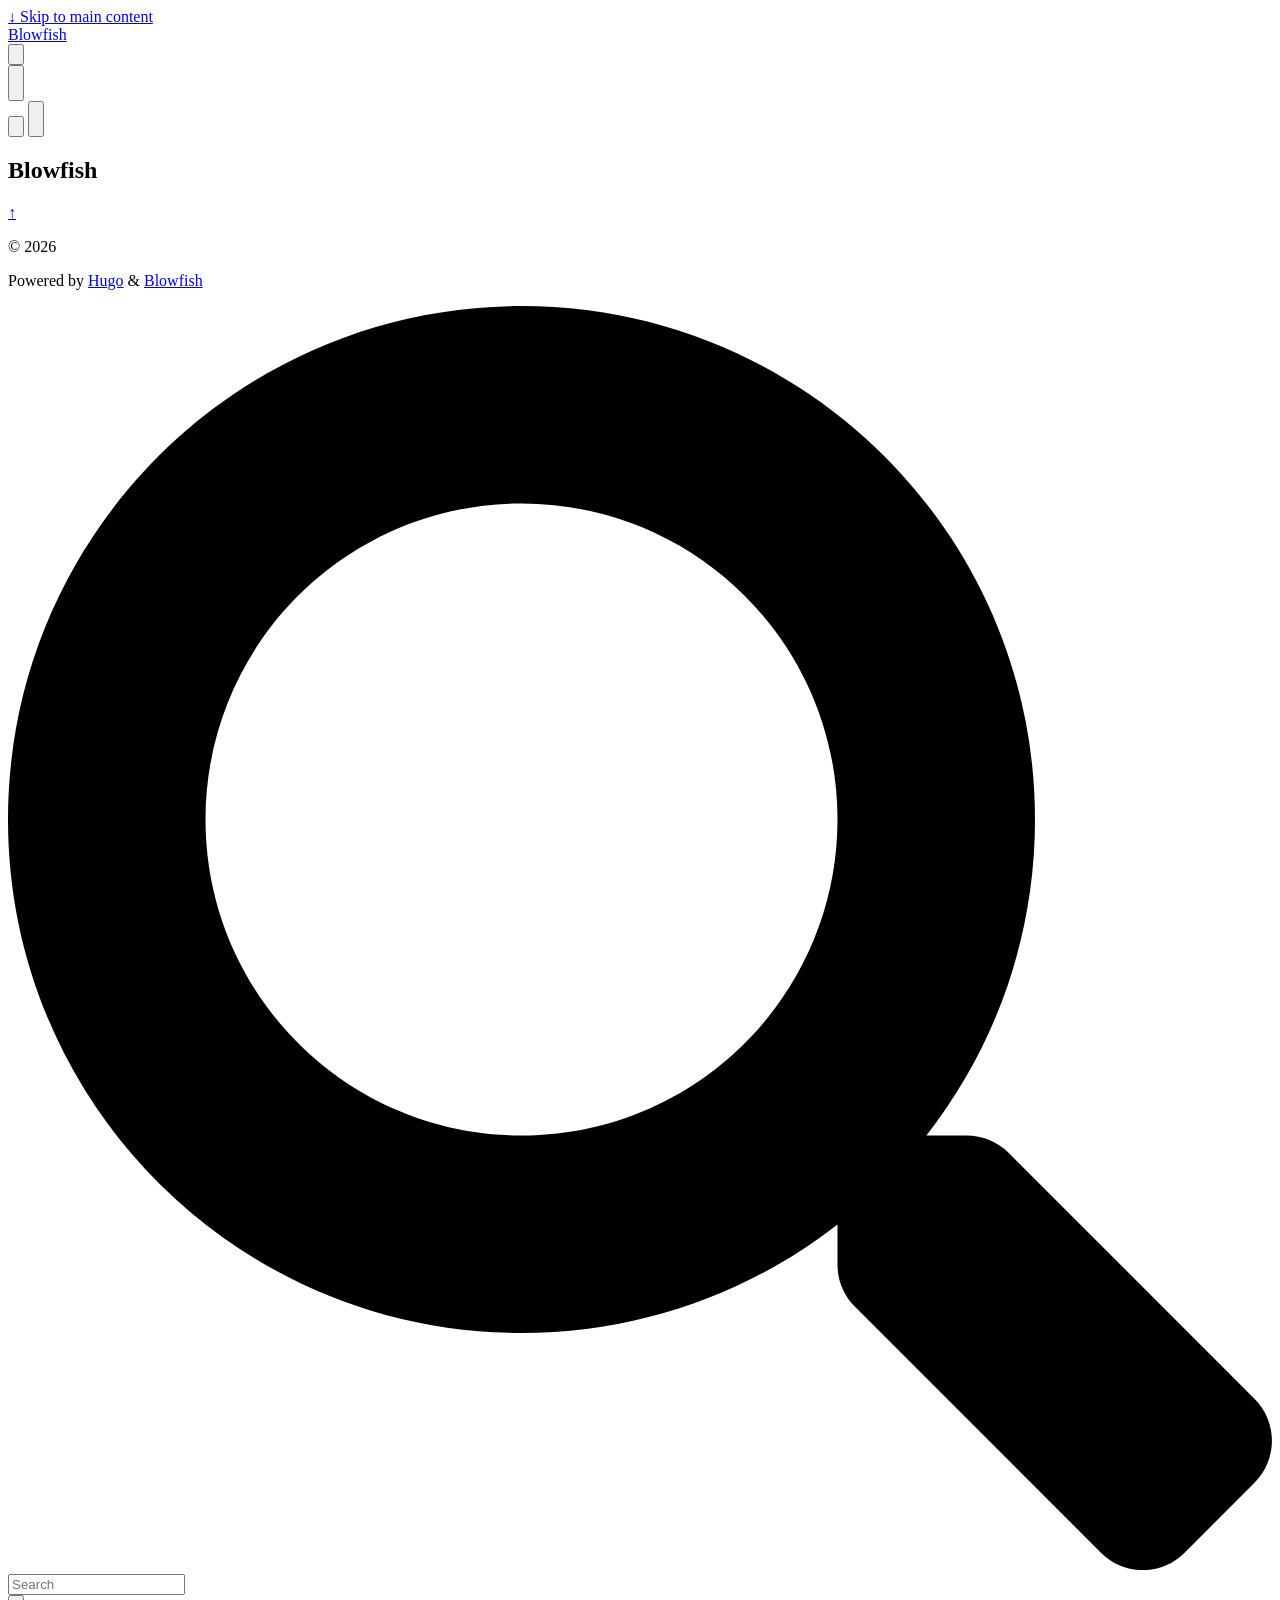
==== public/index.html @ aba7ed14 "Install Blowfish theme" ====
<!doctype html>
<html
  lang="en"
  dir="ltr"
  class="scroll-smooth"
  data-default-appearance="light"
  data-auto-appearance="true"><head>
	<meta name="generator" content="Hugo 0.163.3"><script src="/livereload.js?mindelay=10&amp;v=2&amp;port=1313&amp;path=livereload" data-no-instant defer></script>
  <meta charset="utf-8">
  
    <meta http-equiv="content-language" content="en">
  
  <meta name="viewport" content="width=device-width, initial-scale=1.0">
  <meta http-equiv="X-UA-Compatible" content="ie=edge">
  <meta name="theme-color">

  
  
    <title>Blowfish</title>
    <meta name="title" content="Blowfish">
  

  
  
  
  
  
    
  
    
  
    
  
  
  
  
  
  <link rel="canonical" href="http://localhost:1313/">
  
  
    
      <link rel="alternate" type="application/rss+xml" href="/index.xml" title="Blowfish" />
  
    
      <link rel="alternate" type="application/json" href="/index.json" title="Blowfish" />
  

  
  
  

  
  <meta property="og:url" content="http://localhost:1313/">
	<meta property="og:site_name" content="Blowfish">
	<meta property="og:title" content="Blowfish">
	<meta property="og:locale" content="en">
	<meta property="og:type" content="website">

  
	<meta name="twitter:card" content="summary">
	<meta name="twitter:title" content="Blowfish">

  
  
  
  
    
      
    
  
    
      
    
  
    
      
    
  
  
    
  

  
  
  
  
  
  

  

  
  
  
  
  
  
  
  
    
  
  
  <link
    type="text/css"
    rel="stylesheet"
    href="/css/main.bundle.min.d8968b5074e51f1df2a14d9e8ab8071f02e54104fdf2df960e0484275b9fe02a27f22b633a79d5a05580f363a0119fb7304eb8d4c358fb0a6760875471fafd61.css"
    integrity="sha512-2JaLUHTlHx3yoU2eirgHHwLlQQT98t&#43;WDgSEJ1uf4Con8itjOnnVoFWA82OgEZ&#43;3ME641MNY&#43;wpnYIdUcfr9YQ==">

  
  
  <script
    type="text/javascript"
    src="/js/appearance.min.6f41174b3a05b680820fe08cadbfa5fb7a7ca347b76a0955cdc68b9d8aca1ce24f0547e138cea33bcc7904d551a90afcb1cc7f2d9fe8557075d501419046c08c.js"
    integrity="sha512-b0EXSzoFtoCCD&#43;CMrb&#43;l&#43;3p8o0e3aglVzcaLnYrKHOJPBUfhOM6jO8x5BNVRqQr8scx/LZ/oVXB11QFBkEbAjA=="></script>
  
  
  
  
  
  
    
    <script src="/lib/zoom/zoom.min.umd.a527109b68c082a70f3697716dd72a9d5aa8b545cf800cecbbc7399f2ca6f6e0ce3e431f2062b48bbfa47c9ea42822714060bef309be073f49b9c0e30d318d7b.js" integrity="sha512-pScQm2jAgqcPNpdxbdcqnVqotUXPgAzsu8c5nyym9uDOPkMfIGK0i7&#43;kfJ6kKCJxQGC&#43;8wm&#43;Bz9JucDjDTGNew=="></script>
  

  
  
  
    
  
  
    
    
    
  
  
  
  
  
  
  
    
    <script
      defer
      type="text/javascript"
      id="script-bundle"
      src="/js/main.bundle.min.2e4a40a56a1c26644ff4dab6790eabc19d06af6171ea5b7ce1d008ad294537fedc437e8d1b2d28ae15b50ecb35defd0e442ddca3a21cb41b95435b3f03fd29fd.js"
      integrity="sha512-LkpApWocJmRP9Nq2eQ6rwZ0Gr2Fx6lt84dAIrSlFN/7cQ36NGy0orhW1Dss13v0ORC3co6IctBuVQ1s/A/0p/Q=="
      data-copy="Copy"
      data-copied="Copied"></script>
  

  
  
























  

  

  

  

  













  
  
    <link rel="apple-touch-icon" sizes="180x180" href="/apple-touch-icon.png">
    <link rel="icon" type="image/png" sizes="32x32" href="/favicon-32x32.png">
    <link rel="icon" type="image/png" sizes="16x16" href="/favicon-16x16.png">
    <link rel="manifest" href="/site.webmanifest">
  

  
  <script type="application/ld+json">
  {
    "@context": "https://schema.org",
    "@type": "WebSite",
    "@id": "http://localhost:1313/",
    "name": "Blowfish",
    
    "inLanguage": "en",
    "url": "http://localhost:1313/",
    
    "publisher" : {
      "@type": "Person",
      "name": ""
    }
  }
  </script>



  
  

  
  

  
  

  
  
</head>


















  
  <body class="flex flex-col h-screen m-auto leading-7 max-w-7xl px-6 sm:px-14 md:px-24 lg:px-32 text-lg bg-neutral text-neutral-900 dark:bg-neutral-800 dark:text-neutral bf-scrollbar">
    <div id="the-top" class="absolute flex self-center">
      <a
        class="px-3 py-1 text-sm -translate-y-8 rounded-b-lg bg-primary-200 focus:translate-y-0 dark:bg-neutral-600"
        href="#main-content">
        <span class="font-bold text-primary-600 pe-2 dark:text-primary-400">&darr;</span>
        Skip to main content
      </a>
    </div>
    
    
      <div class="main-menu flex items-center w-full gap-2 p-1 pl-0">
  
  
    <a href="/" class="text-base font-medium truncate min-w-0 shrink">
      Blowfish
    </a>
  
  <div class="flex items-center ms-auto">
    <div class="hidden md:flex">
      <nav class="flex items-center gap-x-5 h-12">
  

  

  

  
    <button
      id="search-button"
      aria-label="Search"
      class="text-base bf-icon-color-hover"
      title="Search (/)">
      <span class="relative block icon"><svg aria-hidden="true" focusable="false" data-prefix="fas" data-icon="search" class="svg-inline--fa fa-search fa-w-16" role="img" xmlns="http://www.w3.org/2000/svg" viewBox="0 0 512 512"><path fill="currentColor" d="M505 442.7L405.3 343c-4.5-4.5-10.6-7-17-7H372c27.6-35.3 44-79.7 44-128C416 93.1 322.9 0 208 0S0 93.1 0 208s93.1 208 208 208c48.3 0 92.7-16.4 128-44v16.3c0 6.4 2.5 12.5 7 17l99.7 99.7c9.4 9.4 24.6 9.4 33.9 0l28.3-28.3c9.4-9.4 9.4-24.6.1-34zM208 336c-70.7 0-128-57.2-128-128 0-70.7 57.2-128 128-128 70.7 0 128 57.2 128 128 0 70.7-57.2 128-128 128z"/></svg>
</span>
    </button>
  

  
    <div class="flex items-center">
      <button
        id="appearance-switcher"
        aria-label="Dark mode switcher"
        type="button"
        class="text-base bf-icon-color-hover">
        <div class="flex items-center justify-center dark:hidden">
          <span class="relative block icon"><svg xmlns="http://www.w3.org/2000/svg" viewBox="0 0 512 512"><path fill="currentColor" d="M32 256c0-123.8 100.3-224 223.8-224c11.36 0 29.7 1.668 40.9 3.746c9.616 1.777 11.75 14.63 3.279 19.44C245 86.5 211.2 144.6 211.2 207.8c0 109.7 99.71 193 208.3 172.3c9.561-1.805 16.28 9.324 10.11 16.95C387.9 448.6 324.8 480 255.8 480C132.1 480 32 379.6 32 256z"/></svg>
</span>
        </div>
        <div class="items-center justify-center hidden dark:flex">
          <span class="relative block icon"><svg xmlns="http://www.w3.org/2000/svg" viewBox="0 0 512 512"><path fill="currentColor" d="M256 159.1c-53.02 0-95.1 42.98-95.1 95.1S202.1 351.1 256 351.1s95.1-42.98 95.1-95.1S309 159.1 256 159.1zM509.3 347L446.1 255.1l63.15-91.01c6.332-9.125 1.104-21.74-9.826-23.72l-109-19.7l-19.7-109c-1.975-10.93-14.59-16.16-23.72-9.824L256 65.89L164.1 2.736c-9.125-6.332-21.74-1.107-23.72 9.824L121.6 121.6L12.56 141.3C1.633 143.2-3.596 155.9 2.736 164.1L65.89 256l-63.15 91.01c-6.332 9.125-1.105 21.74 9.824 23.72l109 19.7l19.7 109c1.975 10.93 14.59 16.16 23.72 9.824L256 446.1l91.01 63.15c9.127 6.334 21.75 1.107 23.72-9.822l19.7-109l109-19.7C510.4 368.8 515.6 356.1 509.3 347zM256 383.1c-70.69 0-127.1-57.31-127.1-127.1c0-70.69 57.31-127.1 127.1-127.1s127.1 57.3 127.1 127.1C383.1 326.7 326.7 383.1 256 383.1z"/></svg>
</span>
        </div>
      </button>
    </div>
  
</nav>



    </div>
    <div class="flex md:hidden">
      <div class="flex items-center h-14 gap-4">
  
    <button
      id="search-button-mobile"
      aria-label="Search"
      class="flex items-center justify-center bf-icon-color-hover"
      title="Search (/)">
      <span class="relative block icon"><svg aria-hidden="true" focusable="false" data-prefix="fas" data-icon="search" class="svg-inline--fa fa-search fa-w-16" role="img" xmlns="http://www.w3.org/2000/svg" viewBox="0 0 512 512"><path fill="currentColor" d="M505 442.7L405.3 343c-4.5-4.5-10.6-7-17-7H372c27.6-35.3 44-79.7 44-128C416 93.1 322.9 0 208 0S0 93.1 0 208s93.1 208 208 208c48.3 0 92.7-16.4 128-44v16.3c0 6.4 2.5 12.5 7 17l99.7 99.7c9.4 9.4 24.6 9.4 33.9 0l28.3-28.3c9.4-9.4 9.4-24.6.1-34zM208 336c-70.7 0-128-57.2-128-128 0-70.7 57.2-128 128-128 70.7 0 128 57.2 128 128 0 70.7-57.2 128-128 128z"/></svg>
</span>
    </button>
  

  
    <button
      id="appearance-switcher-mobile"
      type="button"
      aria-label="Dark mode switcher"
      class="flex items-center justify-center text-neutral-900 hover:text-primary-600 dark:text-neutral-200 dark:hover:text-primary-400">
      <div class="dark:hidden">
        <span class="relative block icon"><svg xmlns="http://www.w3.org/2000/svg" viewBox="0 0 512 512"><path fill="currentColor" d="M32 256c0-123.8 100.3-224 223.8-224c11.36 0 29.7 1.668 40.9 3.746c9.616 1.777 11.75 14.63 3.279 19.44C245 86.5 211.2 144.6 211.2 207.8c0 109.7 99.71 193 208.3 172.3c9.561-1.805 16.28 9.324 10.11 16.95C387.9 448.6 324.8 480 255.8 480C132.1 480 32 379.6 32 256z"/></svg>
</span>
      </div>
      <div class="hidden dark:block">
        <span class="relative block icon"><svg xmlns="http://www.w3.org/2000/svg" viewBox="0 0 512 512"><path fill="currentColor" d="M256 159.1c-53.02 0-95.1 42.98-95.1 95.1S202.1 351.1 256 351.1s95.1-42.98 95.1-95.1S309 159.1 256 159.1zM509.3 347L446.1 255.1l63.15-91.01c6.332-9.125 1.104-21.74-9.826-23.72l-109-19.7l-19.7-109c-1.975-10.93-14.59-16.16-23.72-9.824L256 65.89L164.1 2.736c-9.125-6.332-21.74-1.107-23.72 9.824L121.6 121.6L12.56 141.3C1.633 143.2-3.596 155.9 2.736 164.1L65.89 256l-63.15 91.01c-6.332 9.125-1.105 21.74 9.824 23.72l109 19.7l19.7 109c1.975 10.93 14.59 16.16 23.72 9.824L256 446.1l91.01 63.15c9.127 6.334 21.75 1.107 23.72-9.822l19.7-109l109-19.7C510.4 368.8 515.6 356.1 509.3 347zM256 383.1c-70.69 0-127.1-57.31-127.1-127.1c0-70.69 57.31-127.1 127.1-127.1s127.1 57.3 127.1 127.1C383.1 326.7 326.7 383.1 256 383.1z"/></svg>
</span>
      </div>
    </button>
  

  
</div>







    </div>
  </div>
</div>





    
    <div class="relative flex flex-col grow">
      <main id="main-content" class="grow">
        
  
  
    
<article
  class="
    h-full
   flex flex-col items-center justify-center text-center">
  <header class="relative px-1 py-1 flex flex-col items-center mb-3">
    
    <h1 class="text-4xl font-extrabold">
      Blowfish
    </h1>
    
    <div class="mt-1 text-2xl">
      

    </div>
  </header>
  <section class="prose dark:prose-invert w-full"></section>
</article>
<section>
  



</section>

  

        


  






<div
  id="scroll-to-top"
  class="fixed bottom-6 end-6 z-50 transform translate-y-4 opacity-0 duration-200">
  <a
    href="#the-top"
    class="pointer-events-auto flex h-12 w-12 items-center justify-center rounded-full bg-neutral/50 text-xl text-neutral-700 hover:text-primary-600 dark:bg-neutral-800/50 dark:text-neutral dark:hover:text-primary-400"
    aria-label="Scroll to top"
    title="Scroll to top">
    &uarr;
  </a>
</div>

      </main><footer id="site-footer" class="py-10 print:hidden">
  
  
    
  
  <div class="flex items-center justify-between">
    
    
      <p class="text-sm text-neutral-500 dark:text-neutral-400">
          &copy;
          2026
          
      </p>
    

    
    
      <p class="text-xs text-neutral-500 dark:text-neutral-400">
        
        
        Powered by <a class="hover:underline hover:decoration-primary-400 hover:text-primary-500"
          href="https://gohugo.io/" target="_blank" rel="noopener noreferrer">Hugo</a> &amp; <a class="hover:underline hover:decoration-primary-400 hover:text-primary-500"
          href="https://blowfish.page/" target="_blank" rel="noopener noreferrer">Blowfish</a>
      </p>
    
  </div>
  
    <script>
      mediumZoom(document.querySelectorAll("img:not(.nozoom)"), {
        margin: 24,
        background: "rgba(0,0,0,0.5)",
        scrollOffset: 0,
      });
    </script>
  
  
  
</footer>
<div
  id="search-wrapper"
  class="invisible fixed inset-0 flex h-screen w-screen cursor-default flex-col bg-neutral-500/50 p-4 backdrop-blur-sm dark:bg-neutral-900/50 sm:p-6 md:p-[10vh] lg:p-[12vh] z-500"
  data-url="http://localhost:1313/">
  <div
    id="search-modal"
    class="flex flex-col w-full max-w-3xl min-h-0 mx-auto border rounded-md shadow-lg top-20 border-neutral-200 bg-neutral dark:border-neutral-700 dark:bg-neutral-800">
    <header class="relative z-10 flex items-center justify-between flex-none px-2">
      <form class="flex items-center flex-auto min-w-0">
        <div class="flex items-center justify-center w-8 h-8 text-neutral-400">
          <span class="relative block icon"><svg aria-hidden="true" focusable="false" data-prefix="fas" data-icon="search" class="svg-inline--fa fa-search fa-w-16" role="img" xmlns="http://www.w3.org/2000/svg" viewBox="0 0 512 512"><path fill="currentColor" d="M505 442.7L405.3 343c-4.5-4.5-10.6-7-17-7H372c27.6-35.3 44-79.7 44-128C416 93.1 322.9 0 208 0S0 93.1 0 208s93.1 208 208 208c48.3 0 92.7-16.4 128-44v16.3c0 6.4 2.5 12.5 7 17l99.7 99.7c9.4 9.4 24.6 9.4 33.9 0l28.3-28.3c9.4-9.4 9.4-24.6.1-34zM208 336c-70.7 0-128-57.2-128-128 0-70.7 57.2-128 128-128 70.7 0 128 57.2 128 128 0 70.7-57.2 128-128 128z"/></svg>
</span>
        </div>
        <input
          type="search"
          id="search-query"
          class="flex flex-auto h-12 mx-1 bg-transparent appearance-none focus:outline-dotted focus:outline-2 focus:outline-transparent"
          placeholder="Search"
          tabindex="0">
      </form>
      <button
        id="close-search-button"
        class="flex items-center justify-center w-8 h-8 text-neutral-700 hover:text-primary-600 dark:text-neutral dark:hover:text-primary-400"
        title="Close (Esc)">
        <span class="relative block icon"><svg xmlns="http://www.w3.org/2000/svg" viewBox="0 0 320 512"><path fill="currentColor" d="M310.6 361.4c12.5 12.5 12.5 32.75 0 45.25C304.4 412.9 296.2 416 288 416s-16.38-3.125-22.62-9.375L160 301.3L54.63 406.6C48.38 412.9 40.19 416 32 416S15.63 412.9 9.375 406.6c-12.5-12.5-12.5-32.75 0-45.25l105.4-105.4L9.375 150.6c-12.5-12.5-12.5-32.75 0-45.25s32.75-12.5 45.25 0L160 210.8l105.4-105.4c12.5-12.5 32.75-12.5 45.25 0s12.5 32.75 0 45.25l-105.4 105.4L310.6 361.4z"/></svg>
</span>
      </button>
    </header>
    <section class="flex-auto px-2 overflow-auto">
      <ul id="search-results">
        
      </ul>
    </section>
  </div>
</div>

    </div>
  </body>
  
</html>
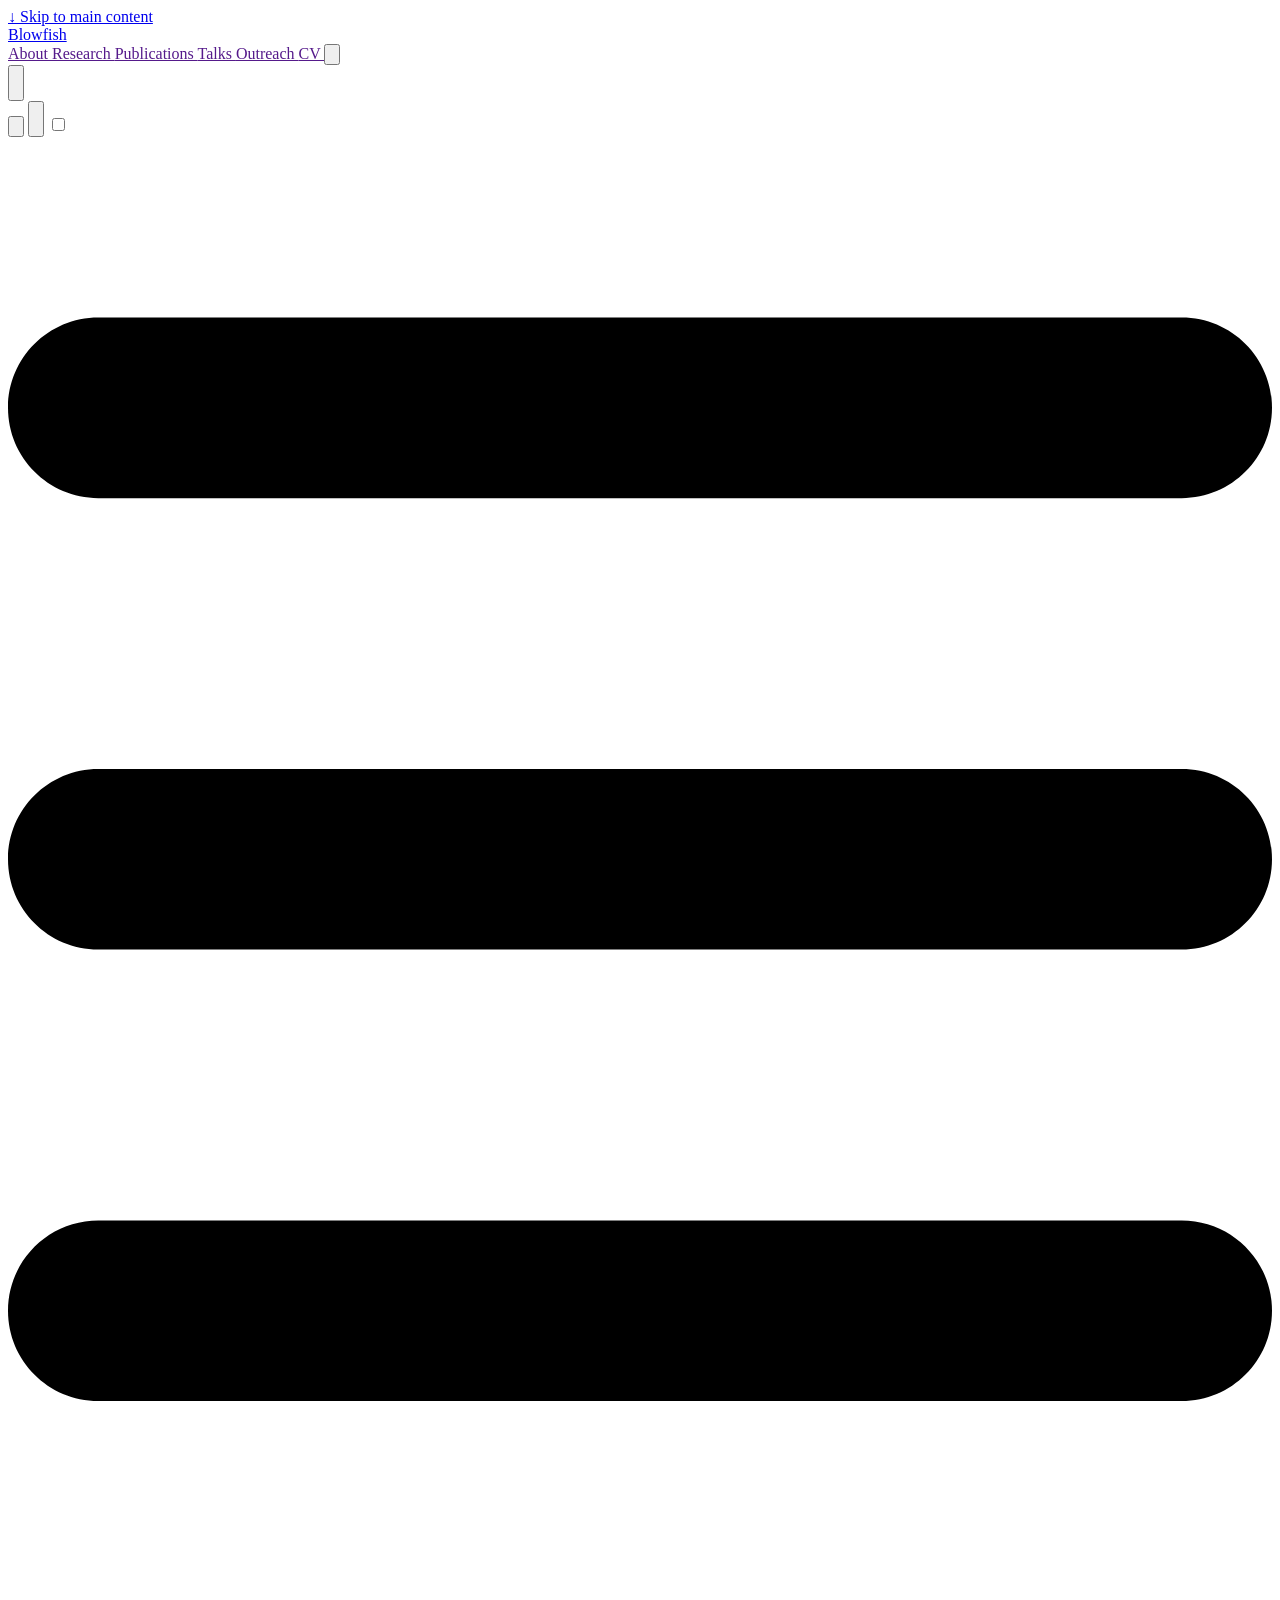
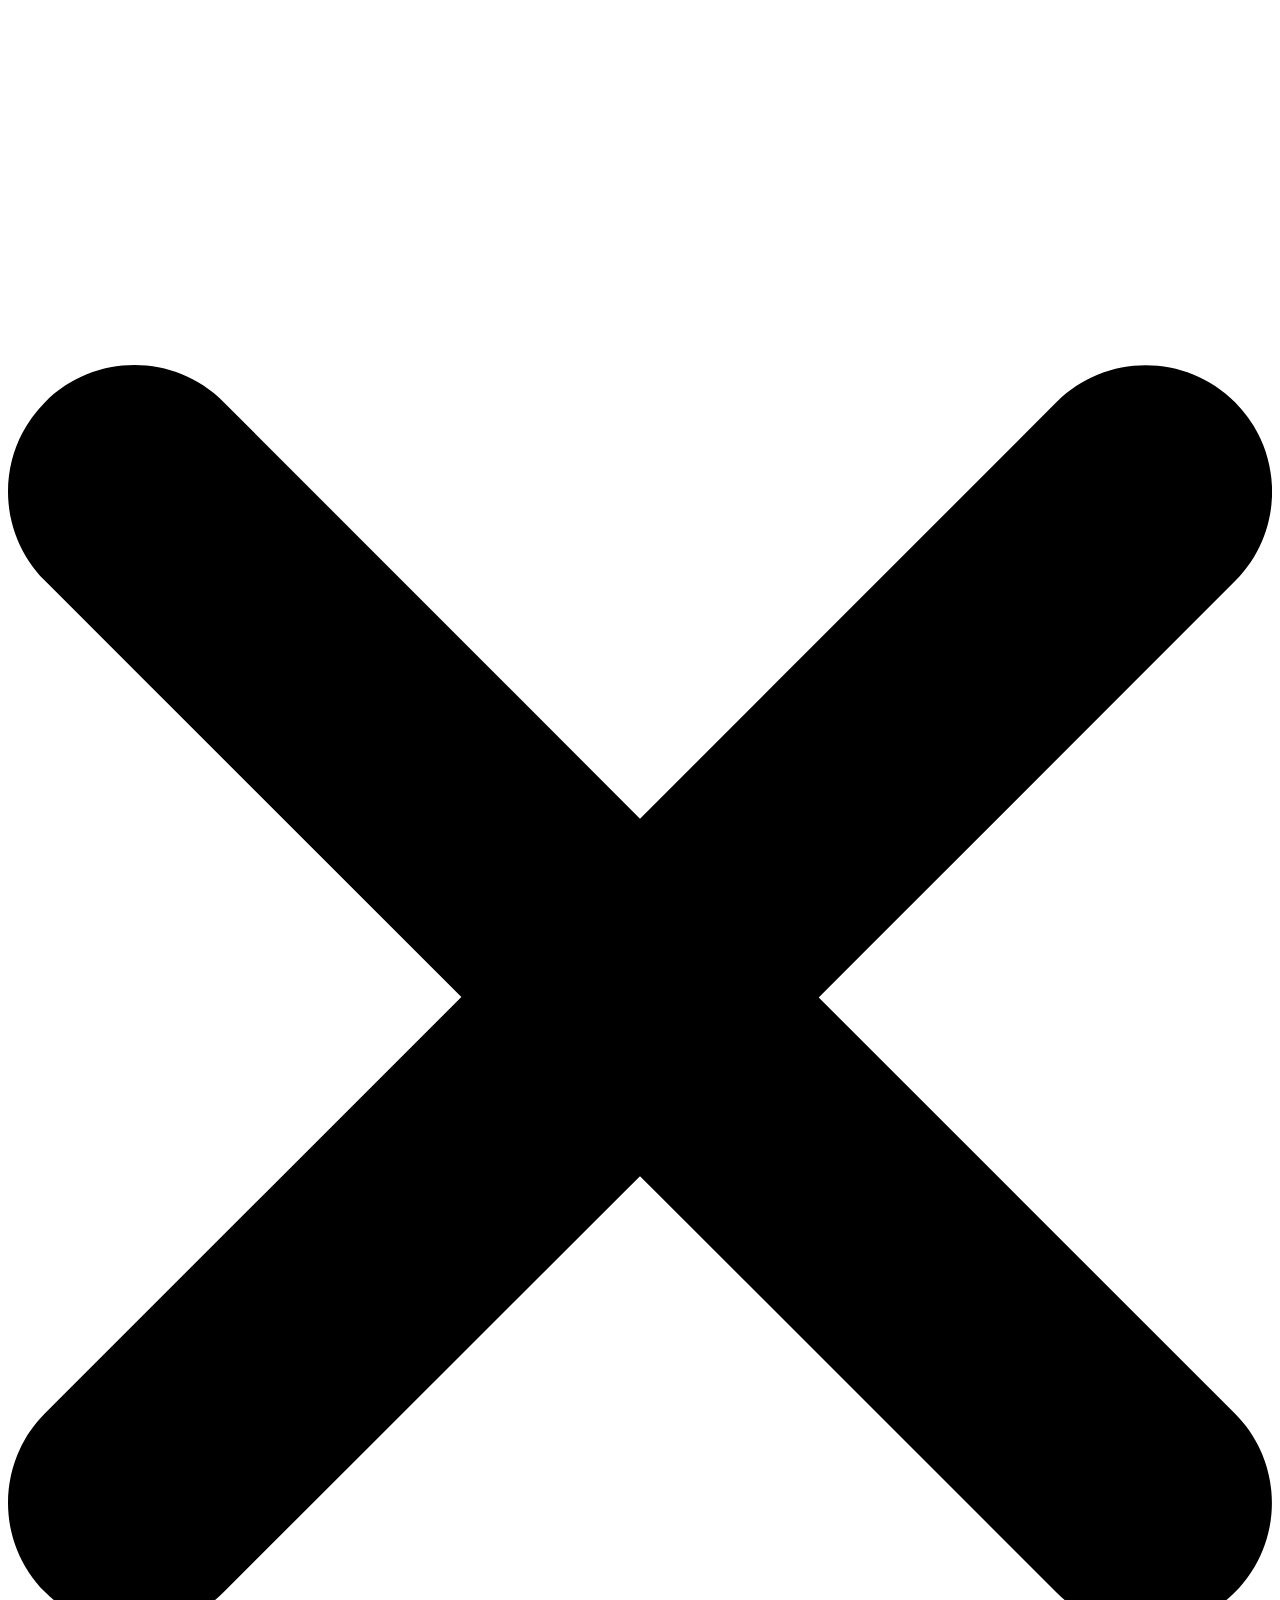
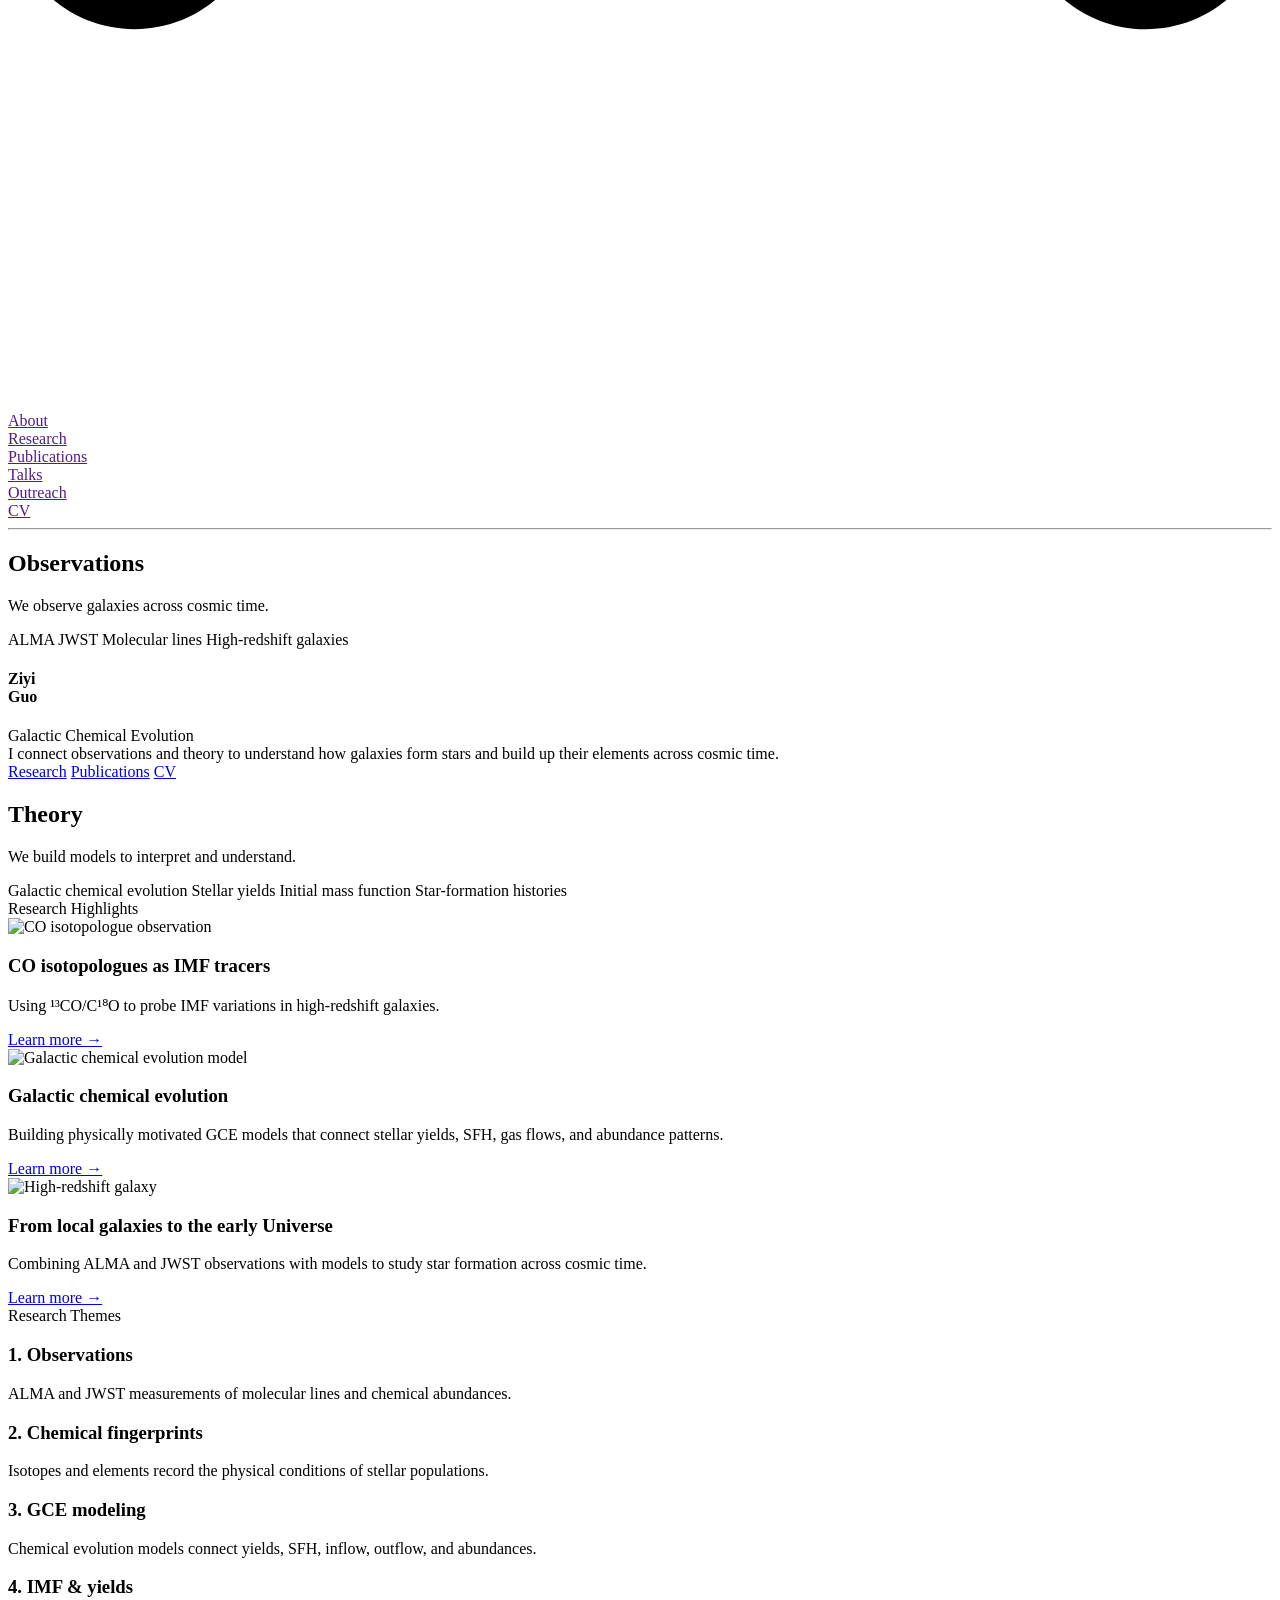
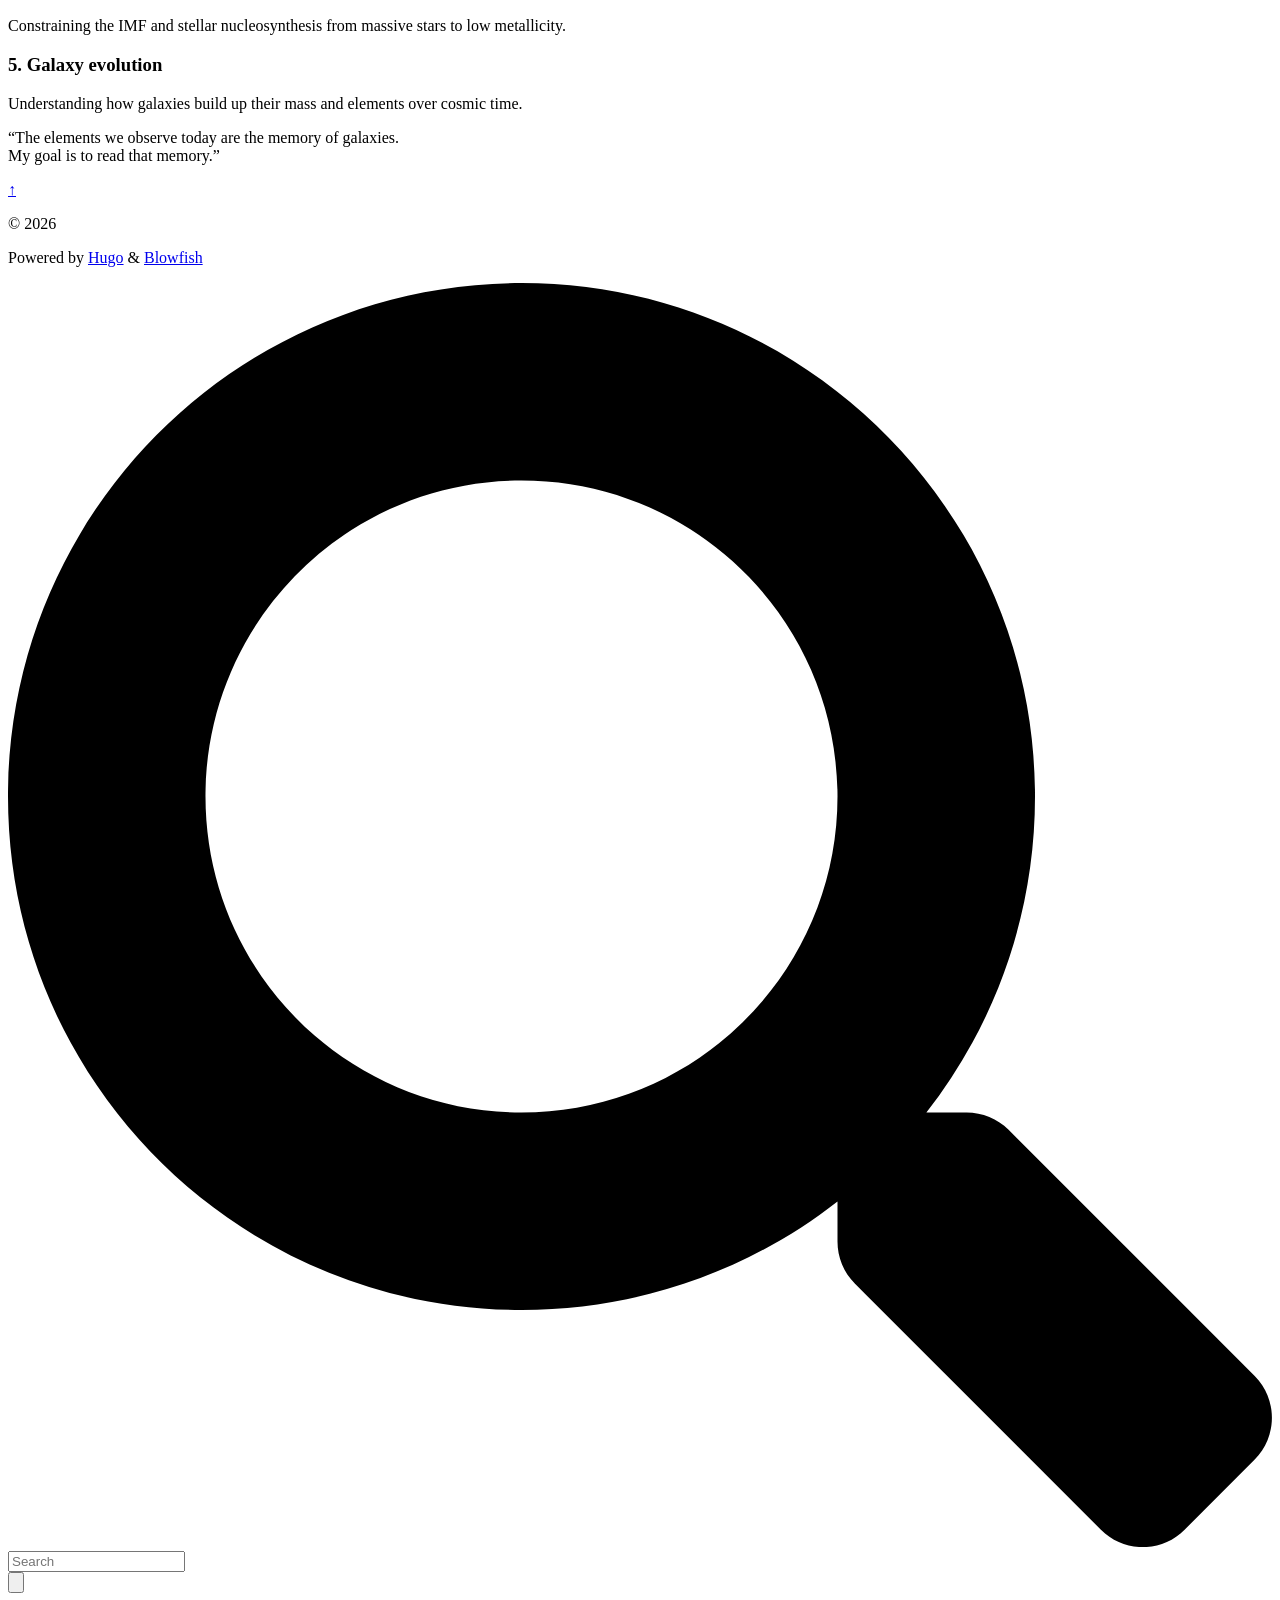
==== commit ab1074c6: "hero_page" ====
--- a/public/index.html
+++ b/public/index.html
@@ -96,6 +96,8 @@
   
   
   
+    
+  
   
     
   
@@ -103,8 +105,8 @@
   <link
     type="text/css"
     rel="stylesheet"
-    href="/css/main.bundle.min.d8968b5074e51f1df2a14d9e8ab8071f02e54104fdf2df960e0484275b9fe02a27f22b633a79d5a05580f363a0119fb7304eb8d4c358fb0a6760875471fafd61.css"
-    integrity="sha512-2JaLUHTlHx3yoU2eirgHHwLlQQT98t&#43;WDgSEJ1uf4Con8itjOnnVoFWA82OgEZ&#43;3ME641MNY&#43;wpnYIdUcfr9YQ==">
+    href="/css/main.bundle.min.ffdedc699a66d4b6cb9b0c1550421061a542db8a3eb5e4089587a66353fd103cb2f58f0318ac0e47acb9e47cc636a2cf50a1c2f7b9df390dd7becc5cc8424612.css"
+    integrity="sha512-/97caZpm1LbLmwwVUEIQYaVC24o&#43;teQIlYemY1P9EDyy9Y8DGKwOR6y55HzGNqLPUKHC97nfOQ3XvsxcyEJGEg==">
 
   
   
@@ -278,6 +280,116 @@
     <div class="hidden md:flex">
       <nav class="flex items-center gap-x-5 h-12">
   
+    
+      
+  
+    <a
+      href=""
+      
+      class="flex items-center bf-icon-color-hover"
+      aria-label="About"
+      title="">
+      
+      
+        <span class="text-base font-medium break-normal">
+          About
+        </span>
+      
+    </a>
+  
+
+    
+      
+  
+    <a
+      href=""
+      
+      class="flex items-center bf-icon-color-hover"
+      aria-label="Research"
+      title="">
+      
+      
+        <span class="text-base font-medium break-normal">
+          Research
+        </span>
+      
+    </a>
+  
+
+    
+      
+  
+    <a
+      href=""
+      
+      class="flex items-center bf-icon-color-hover"
+      aria-label="Publications"
+      title="">
+      
+      
+        <span class="text-base font-medium break-normal">
+          Publications
+        </span>
+      
+    </a>
+  
+
+    
+      
+  
+    <a
+      href=""
+      
+      class="flex items-center bf-icon-color-hover"
+      aria-label="Talks"
+      title="">
+      
+      
+        <span class="text-base font-medium break-normal">
+          Talks
+        </span>
+      
+    </a>
+  
+
+    
+      
+  
+    <a
+      href=""
+      
+      class="flex items-center bf-icon-color-hover"
+      aria-label="Outreach"
+      title="">
+      
+      
+        <span class="text-base font-medium break-normal">
+          Outreach
+        </span>
+      
+    </a>
+  
+
+    
+      
+  
+    <a
+      href=""
+      
+      class="flex items-center bf-icon-color-hover"
+      aria-label="CV"
+      title="">
+      
+      
+        <span class="text-base font-medium break-normal">
+          CV
+        </span>
+      
+    </a>
+  
+
+    
+  
 
   
 
@@ -348,6 +460,139 @@
   
 
   
+    <input type="checkbox" id="mobile-menu-toggle" autocomplete="off" class="hidden peer">
+    <label for="mobile-menu-toggle" class="flex items-center justify-center cursor-pointer bf-icon-color-hover">
+      <span class="relative block icon"><svg xmlns="http://www.w3.org/2000/svg" viewBox="0 0 448 512"><path fill="currentColor" d="M0 96C0 78.33 14.33 64 32 64H416C433.7 64 448 78.33 448 96C448 113.7 433.7 128 416 128H32C14.33 128 0 113.7 0 96zM0 256C0 238.3 14.33 224 32 224H416C433.7 224 448 238.3 448 256C448 273.7 433.7 288 416 288H32C14.33 288 0 273.7 0 256zM416 448H32C14.33 448 0 433.7 0 416C0 398.3 14.33 384 32 384H416C433.7 384 448 398.3 448 416C448 433.7 433.7 448 416 448z"/></svg>
+</span>
+    </label>
+
+    <div
+      role="dialog"
+      aria-modal="true"
+      style="scrollbar-gutter: stable;"
+      class="fixed inset-0 z-50 invisible overflow-y-auto px-6 py-20 opacity-0 transition-[opacity,visibility] duration-300 peer-checked:visible peer-checked:opacity-100 bg-neutral-50/97 dark:bg-neutral-900/99
+      bf-scrollbar">
+      <label
+        for="mobile-menu-toggle"
+        class="fixed end-8 top-5 flex items-center justify-center z-50 h-12 w-12 cursor-pointer select-none rounded-full bf-icon-color-hover border bf-border-color bf-border-color-hover bg-neutral-50 dark:bg-neutral-900">
+        <span class="relative block icon"><svg xmlns="http://www.w3.org/2000/svg" viewBox="0 0 320 512"><path fill="currentColor" d="M310.6 361.4c12.5 12.5 12.5 32.75 0 45.25C304.4 412.9 296.2 416 288 416s-16.38-3.125-22.62-9.375L160 301.3L54.63 406.6C48.38 412.9 40.19 416 32 416S15.63 412.9 9.375 406.6c-12.5-12.5-12.5-32.75 0-45.25l105.4-105.4L9.375 150.6c-12.5-12.5-12.5-32.75 0-45.25s32.75-12.5 45.25 0L160 210.8l105.4-105.4c12.5-12.5 32.75-12.5 45.25 0s12.5 32.75 0 45.25l-105.4 105.4L310.6 361.4z"/></svg>
+</span>
+      </label>
+      <nav class="mx-auto max-w-md space-y-6">
+        
+  
+    
+    <div class="px-2">
+      <a
+        href=""
+        aria-label="About"
+        
+        class="flex items-center gap-4 group bf-icon-color-hover text-neutral-700 dark:text-neutral-200">
+        
+        <span title="" class="text-2xl font-bold tracking-tight">
+          About
+        </span>
+        
+      </a>
+
+      
+    </div>
+  
+    
+    <div class="px-2">
+      <a
+        href=""
+        aria-label="Research"
+        
+        class="flex items-center gap-4 group bf-icon-color-hover text-neutral-700 dark:text-neutral-200">
+        
+        <span title="" class="text-2xl font-bold tracking-tight">
+          Research
+        </span>
+        
+      </a>
+
+      
+    </div>
+  
+    
+    <div class="px-2">
+      <a
+        href=""
+        aria-label="Publications"
+        
+        class="flex items-center gap-4 group bf-icon-color-hover text-neutral-700 dark:text-neutral-200">
+        
+        <span title="" class="text-2xl font-bold tracking-tight">
+          Publications
+        </span>
+        
+      </a>
+
+      
+    </div>
+  
+    
+    <div class="px-2">
+      <a
+        href=""
+        aria-label="Talks"
+        
+        class="flex items-center gap-4 group bf-icon-color-hover text-neutral-700 dark:text-neutral-200">
+        
+        <span title="" class="text-2xl font-bold tracking-tight">
+          Talks
+        </span>
+        
+      </a>
+
+      
+    </div>
+  
+    
+    <div class="px-2">
+      <a
+        href=""
+        aria-label="Outreach"
+        
+        class="flex items-center gap-4 group bf-icon-color-hover text-neutral-700 dark:text-neutral-200">
+        
+        <span title="" class="text-2xl font-bold tracking-tight">
+          Outreach
+        </span>
+        
+      </a>
+
+      
+    </div>
+  
+    
+    <div class="px-2">
+      <a
+        href=""
+        aria-label="CV"
+        
+        class="flex items-center gap-4 group bf-icon-color-hover text-neutral-700 dark:text-neutral-200">
+        
+        <span title="" class="text-2xl font-bold tracking-tight">
+          CV
+        </span>
+        
+      </a>
+
+      
+    </div>
+  
+
+        
+  
+
+        
+  
+
+      </nav>
+    </div>
+  
 </div>
 
 
@@ -370,23 +615,115 @@
         
   
   
-    
-<article
-  class="
-    h-full
-   flex flex-col items-center justify-center text-center">
-  <header class="relative px-1 py-1 flex flex-col items-center mb-3">
-    
-    <h1 class="text-4xl font-extrabold">
-      Blowfish
-    </h1>
-    
-    <div class="mt-1 text-2xl">
-      
-
-    </div>
-  </header>
-  <section class="prose dark:prose-invert w-full"></section>
+    <article class="max-w-full prose dark:prose-invert">
+  
+  <section class="w-full"><hr>
+<section class="home-hero">
+<div class="hero-decoration">
+    <div class="home-hero-line"></div>
+    <div class="home-hero-arc"></div>
+</div>
+<div class="hero-side left">
+<h2>Observations</h2>
+<p>
+We observe galaxies across cosmic time.
+</p>
+<div class="hero-list">
+<span>ALMA</span>
+<span>JWST</span>
+<span>Molecular lines</span>
+<span>High-redshift galaxies</span>
+</div>
+</div>
+<div class="hero-center">
+<h1>
+Ziyi<br>
+Guo
+</h1>
+<div class="hero-subtitle">Galactic Chemical Evolution</div>
+<div class="hero-statement">
+I connect observations and theory to understand how galaxies form stars and build up their elements across cosmic time.
+</div>
+<div class="hero-buttons">
+<a href="/research/">Research</a>
+<a href="/publications/">Publications</a>
+<a href="/cv/">CV</a>
+</div>
+</div>
+<div class="hero-side right">
+<h2>Theory</h2>
+<p>
+We build models to interpret and understand.
+</p>
+<div class="hero-list">
+<span>Galactic chemical evolution</span>
+<span>Stellar yields</span>
+<span>Initial mass function</span>
+<span>Star-formation histories</span>
+</div>
+</div>
+</section>
+<section class="home-section">
+<div class="section-title">Research Highlights</div>
+<div class="highlight-grid">
+<div class="highlight-card">
+<img src="/images/home/iso.png" alt="CO isotopologue observation">
+<div>
+<h3>CO isotopologues as IMF tracers</h3>
+<p>Using ¹³CO/C¹⁸O to probe IMF variations in high-redshift galaxies.</p>
+<a href="/research/">Learn more →</a>
+</div>
+</div>
+<div class="highlight-card">
+<img src="/images/home/gce.png" alt="Galactic chemical evolution model">
+<div>
+<h3>Galactic chemical evolution</h3>
+<p>Building physically motivated GCE models that connect stellar yields, SFH, gas flows, and abundance patterns.</p>
+<a href="/research/">Learn more →</a>
+</div>
+</div>
+<div class="highlight-card">
+<img src="/images/home/jwst.png" alt="High-redshift galaxy">
+<div>
+<h3>From local galaxies to the early Universe</h3>
+<p>Combining ALMA and JWST observations with models to study star formation across cosmic time.</p>
+<a href="/research/">Learn more →</a>
+</div>
+</div>
+</div>
+</section>
+<section class="home-section">
+<div class="section-title">Research Themes</div>
+<div class="theme-line">
+<div class="theme-node">
+<h3>1. Observations</h3>
+<p>ALMA and JWST measurements of molecular lines and chemical abundances.</p>
+</div>
+<div class="theme-node">
+<h3>2. Chemical fingerprints</h3>
+<p>Isotopes and elements record the physical conditions of stellar populations.</p>
+</div>
+<div class="theme-node">
+<h3>3. GCE modeling</h3>
+<p>Chemical evolution models connect yields, SFH, inflow, outflow, and abundances.</p>
+</div>
+<div class="theme-node">
+<h3>4. IMF & yields</h3>
+<p>Constraining the IMF and stellar nucleosynthesis from massive stars to low metallicity.</p>
+</div>
+<div class="theme-node">
+<h3>5. Galaxy evolution</h3>
+<p>Understanding how galaxies build up their mass and elements over cosmic time.</p>
+</div>
+</div>
+</section>
+<section class="home-quote">
+<p>
+“The elements we observe today are the memory of galaxies.<br>
+My goal is to read that memory.”
+</p>
+</section>
+</section>
 </article>
 <section>
   
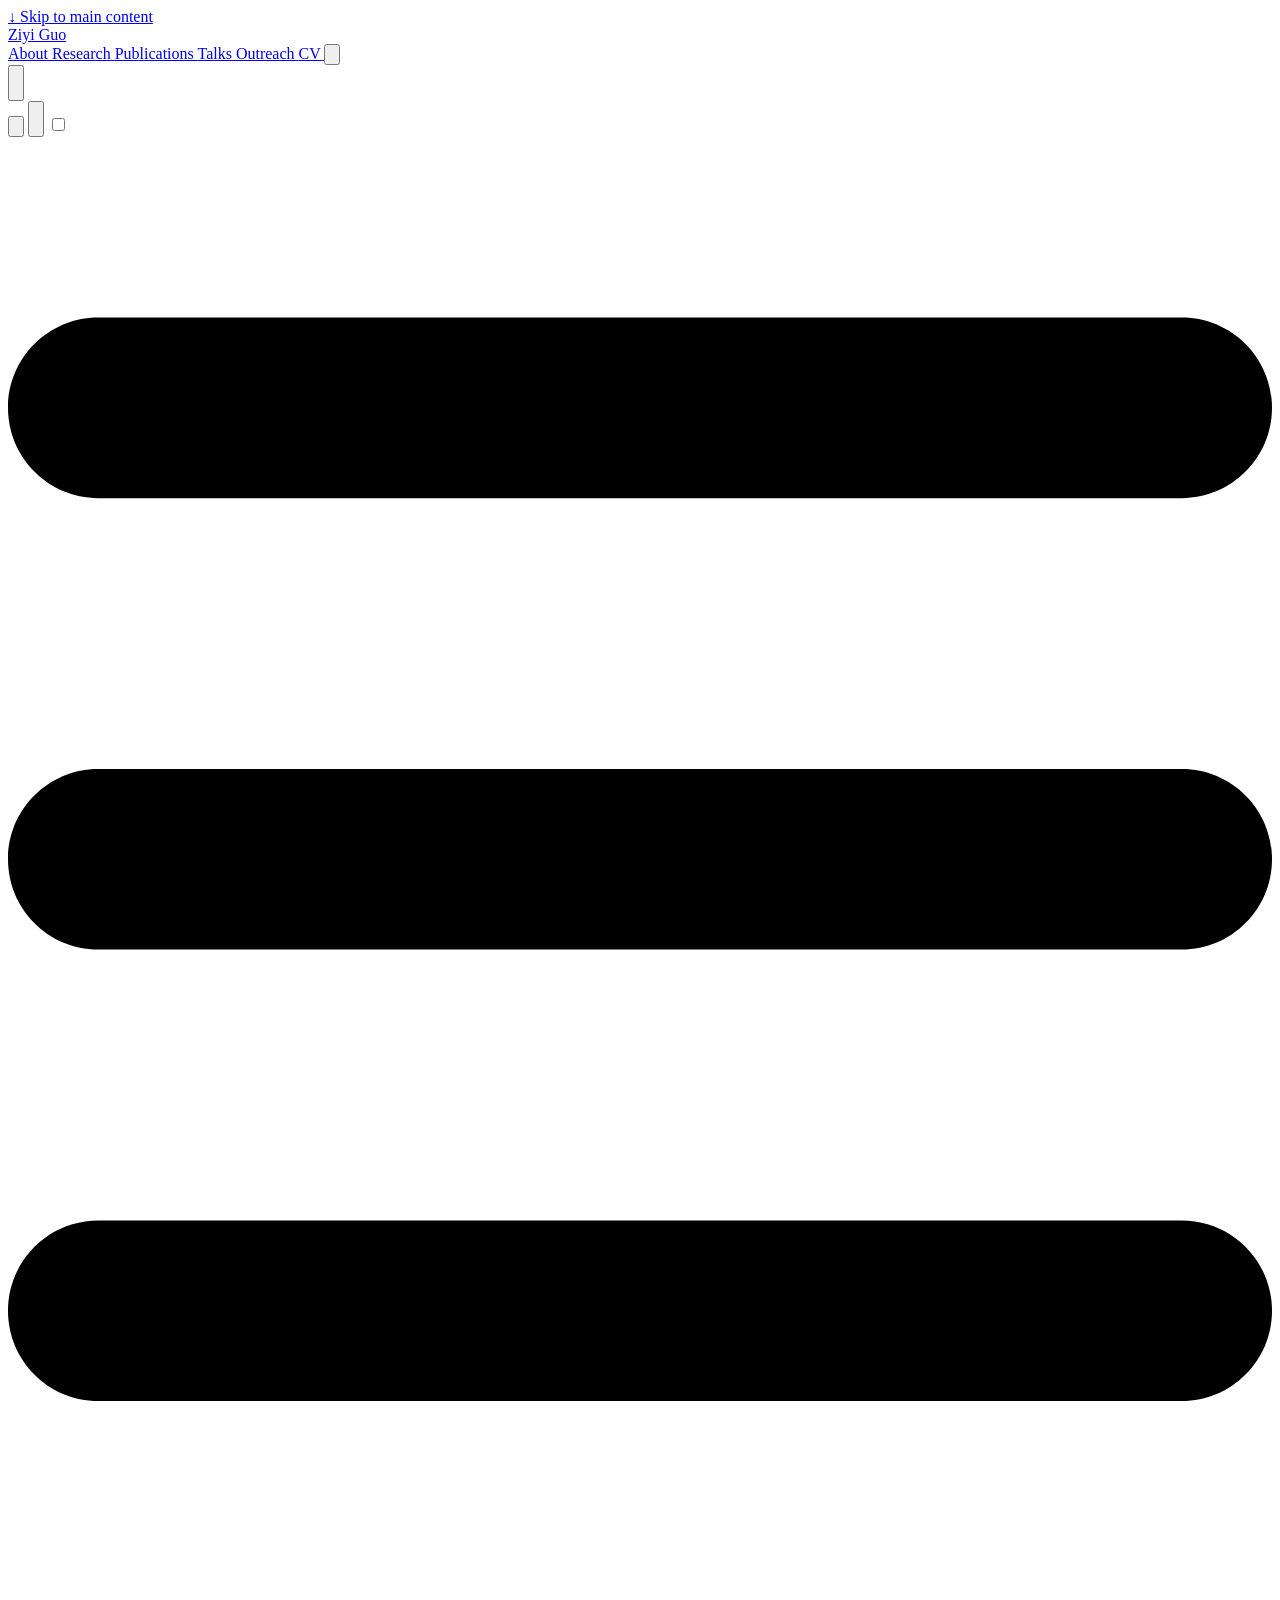
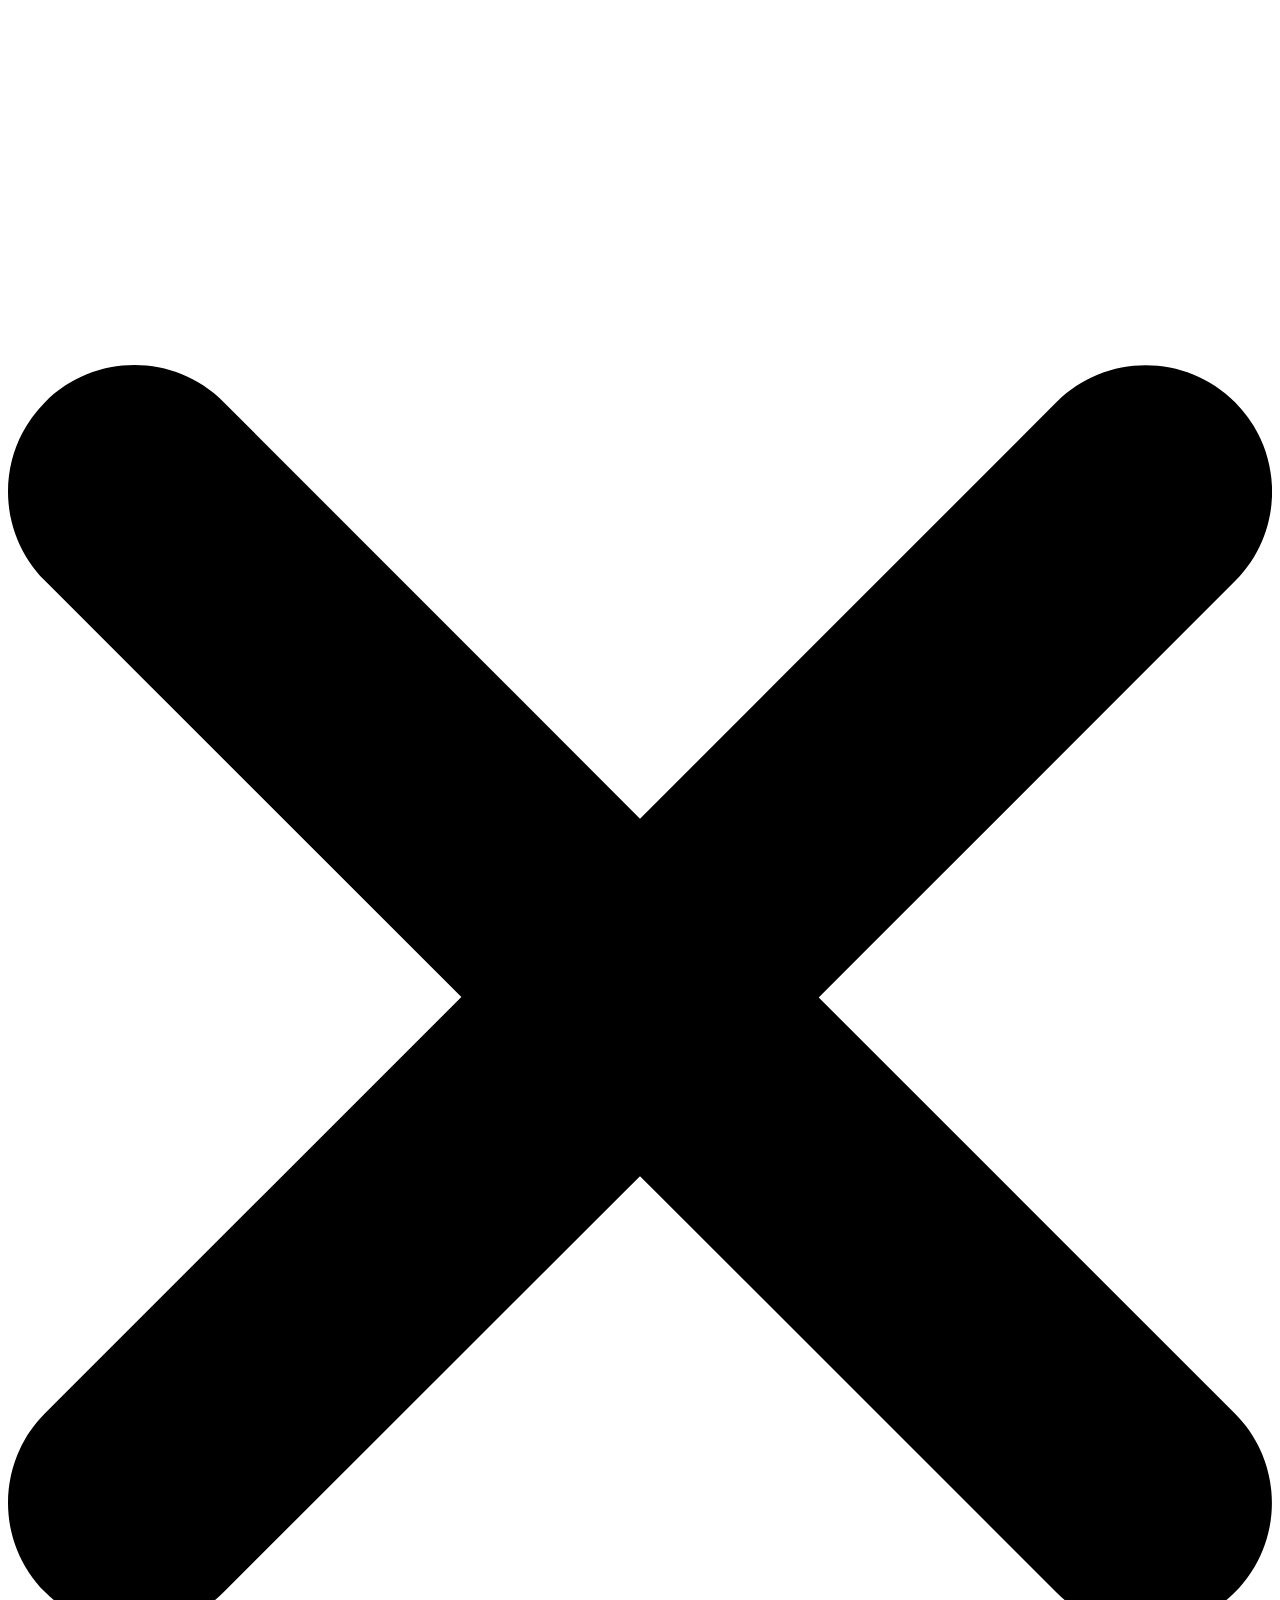
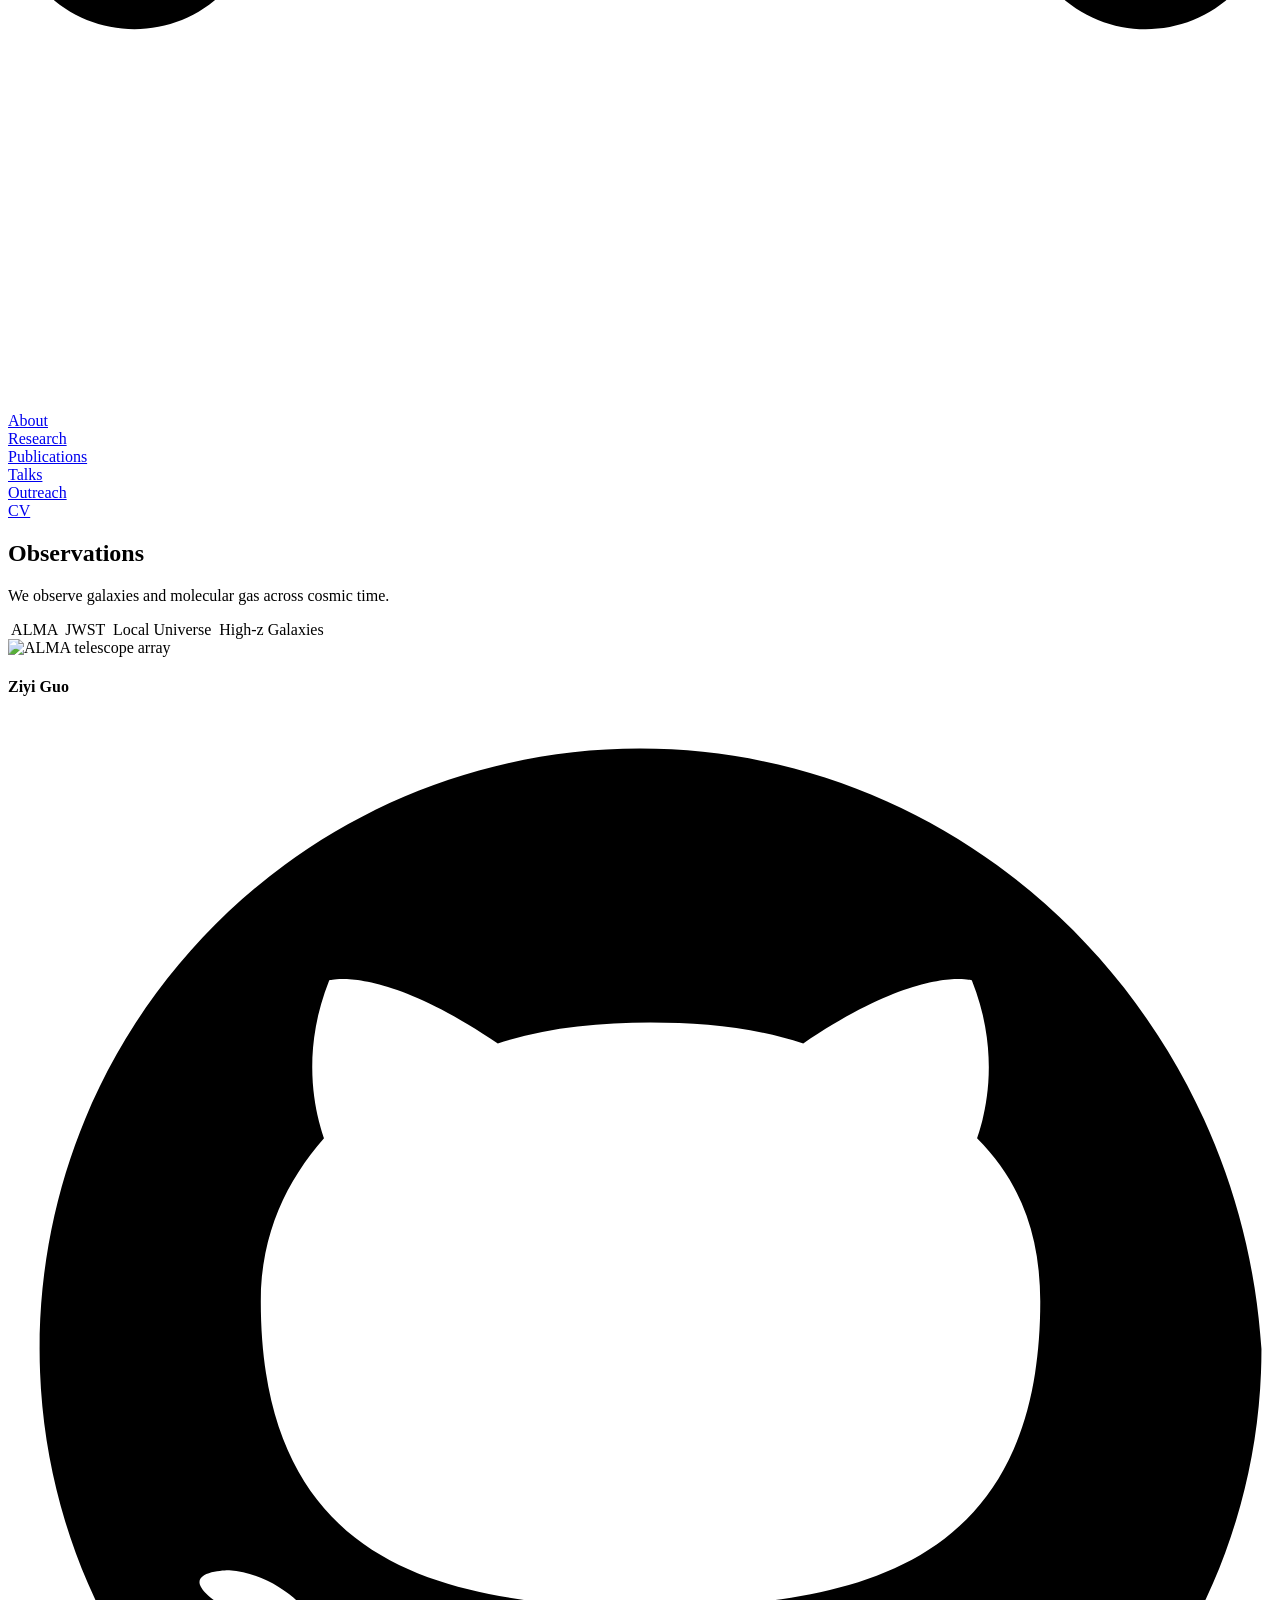
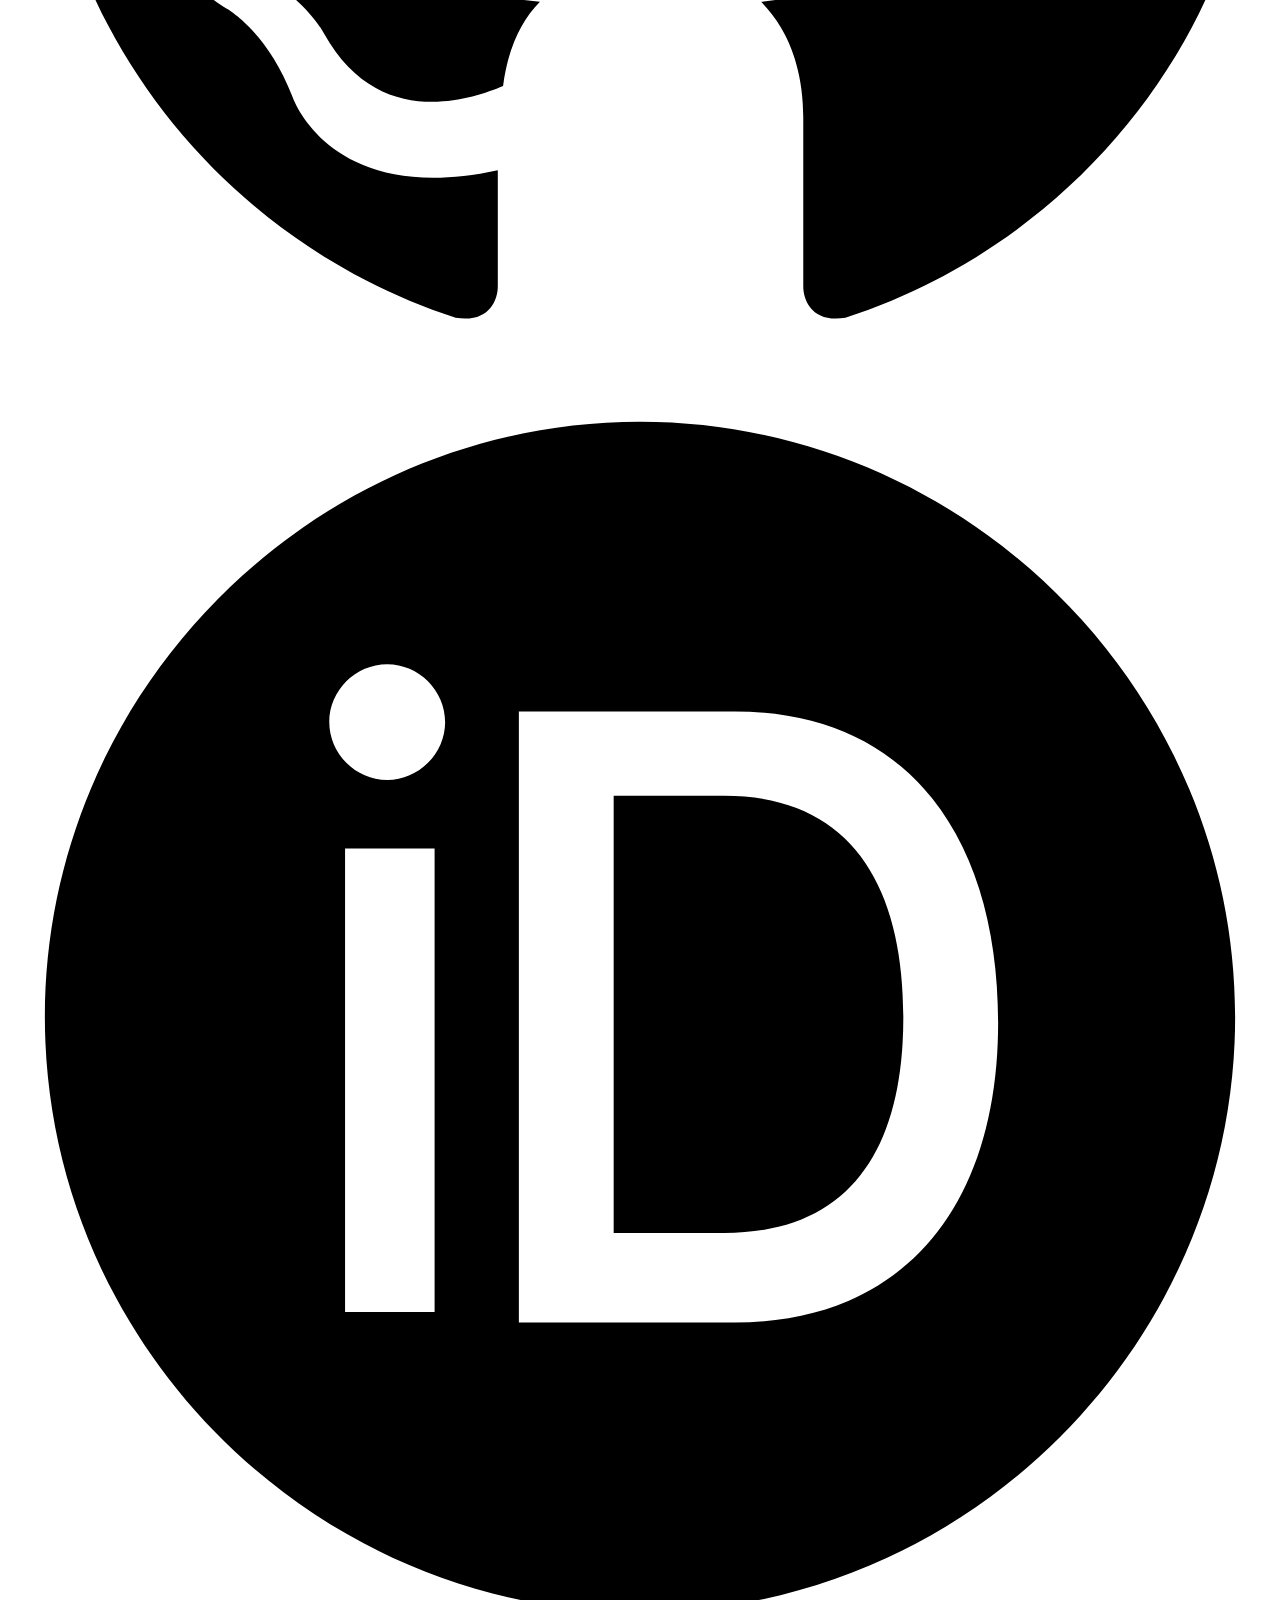
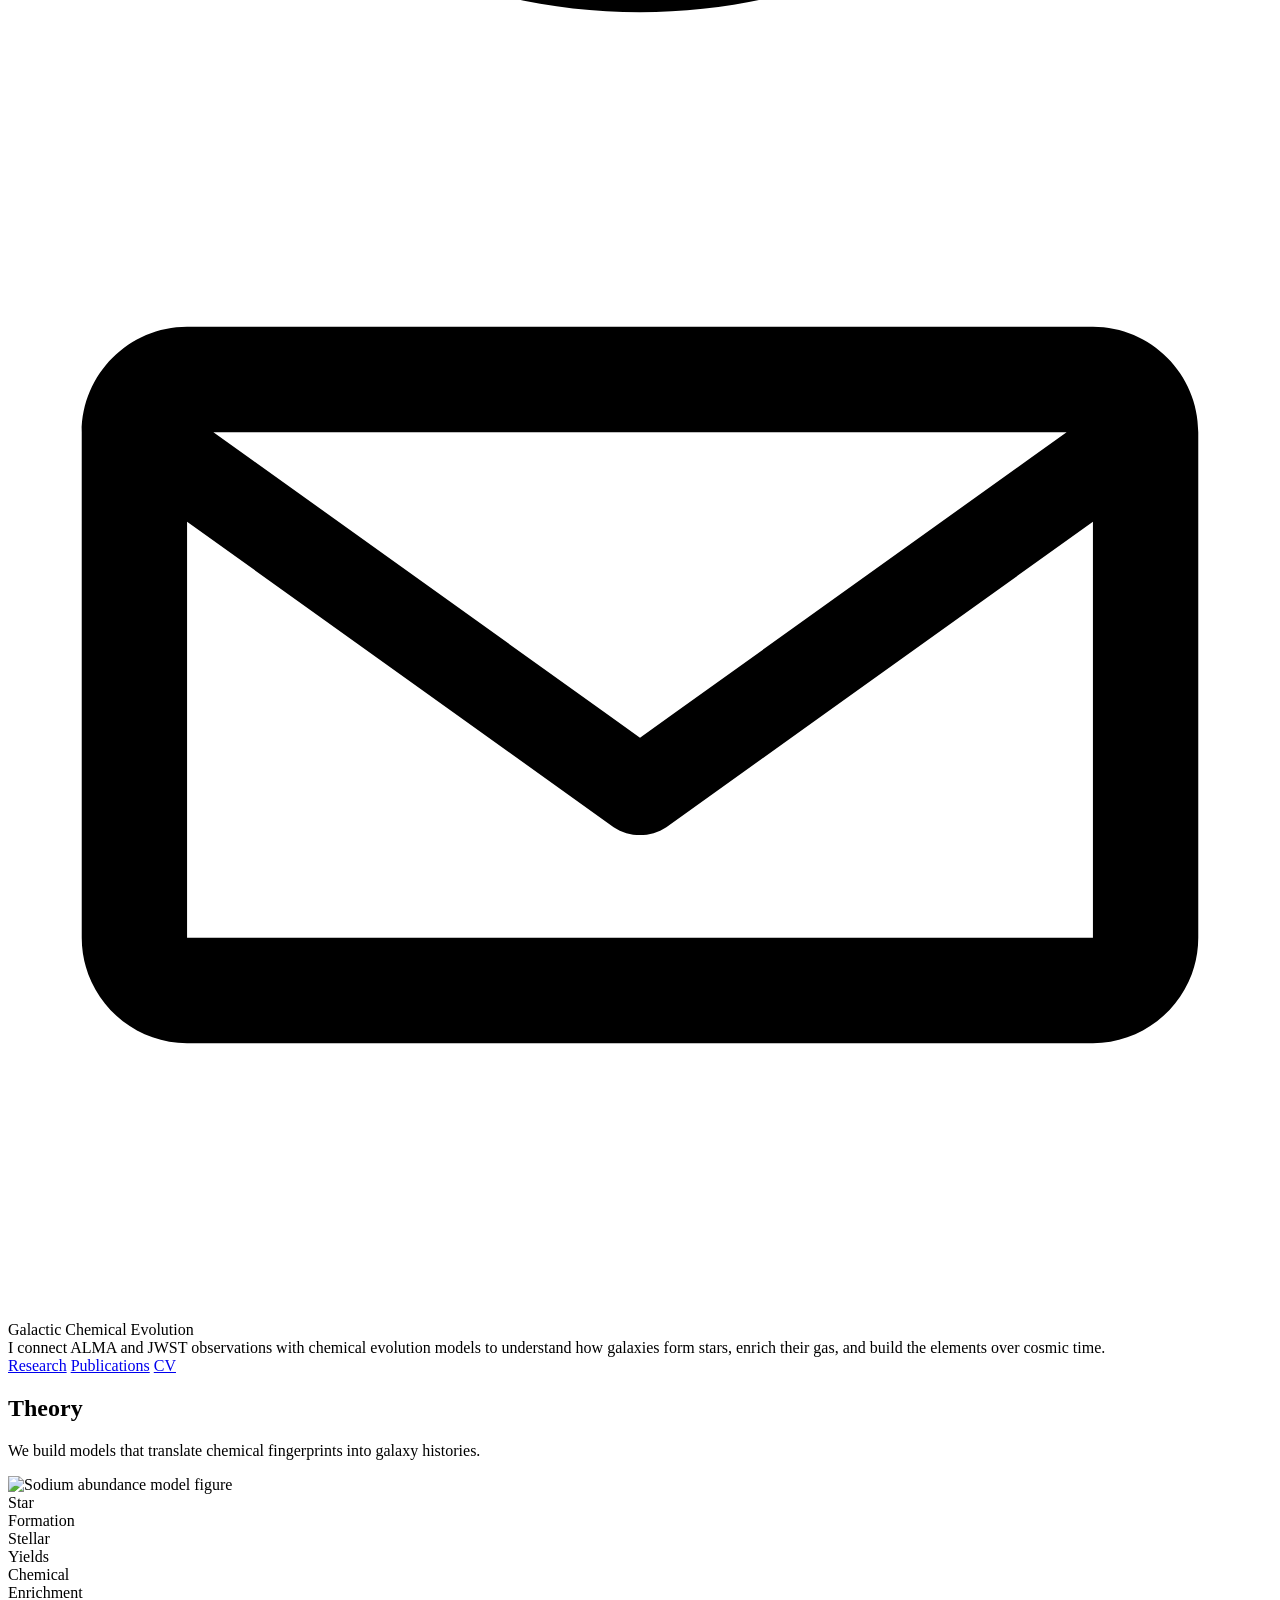
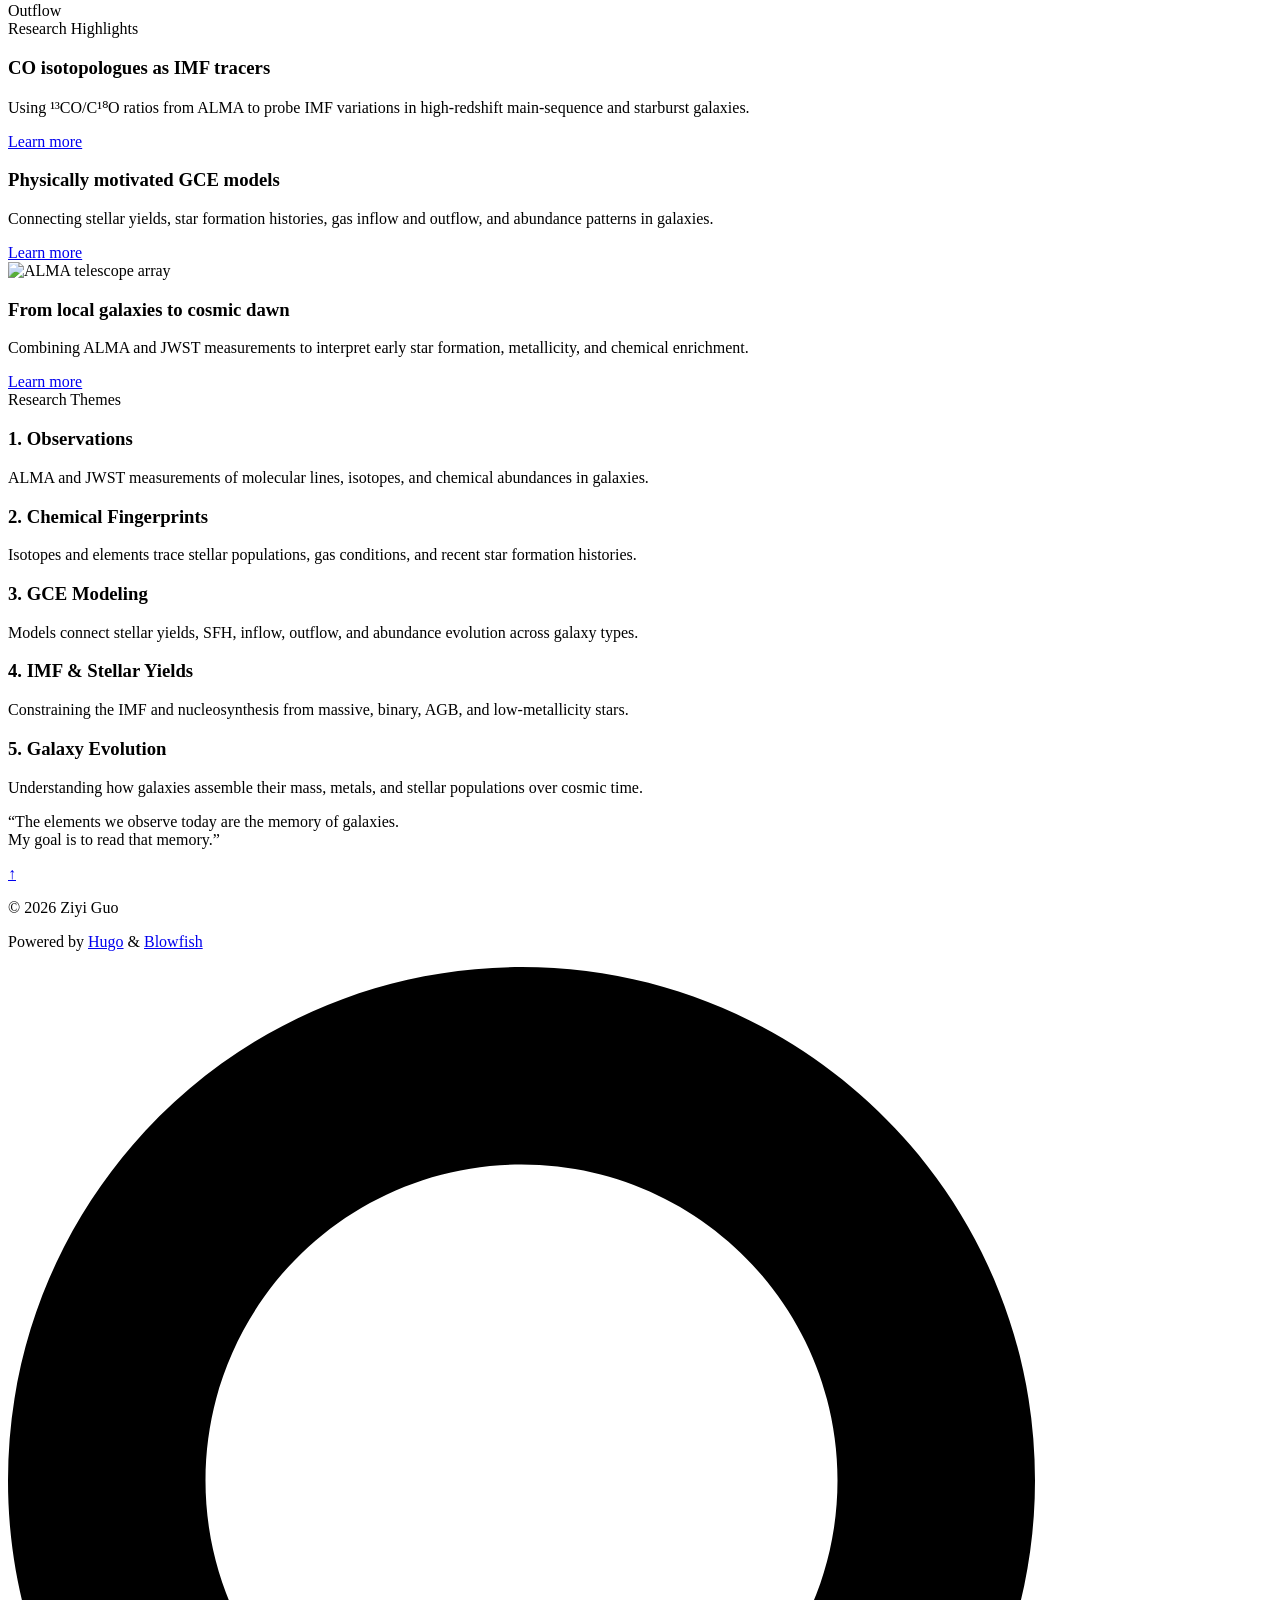
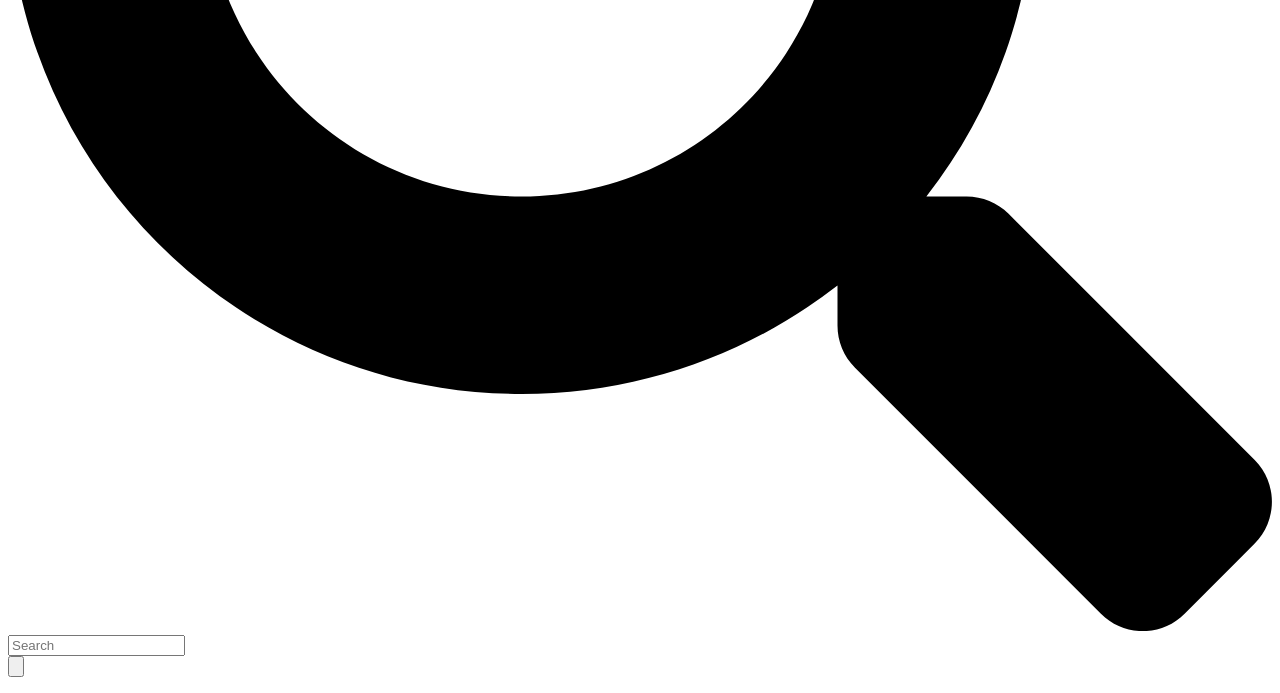
==== commit 80d6fd44: "20260630" ====
--- a/public/index.html
+++ b/public/index.html
@@ -1,836 +1,29 @@
-<!doctype html>
-<html
-  lang="en"
-  dir="ltr"
-  class="scroll-smooth"
-  data-default-appearance="light"
-  data-auto-appearance="true"><head>
-	<meta name="generator" content="Hugo 0.163.3"><script src="/livereload.js?mindelay=10&amp;v=2&amp;port=1313&amp;path=livereload" data-no-instant defer></script>
-  <meta charset="utf-8">
-  
-    <meta http-equiv="content-language" content="en">
-  
-  <meta name="viewport" content="width=device-width, initial-scale=1.0">
-  <meta http-equiv="X-UA-Compatible" content="ie=edge">
-  <meta name="theme-color">
-
-  
-  
-    <title>Blowfish</title>
-    <meta name="title" content="Blowfish">
-  
-
-  
-  
-  
-  
-  
-    
-  
-    
-  
-    
-  
-  
-  
-  
-  
-  <link rel="canonical" href="http://localhost:1313/">
-  
-  
-    
-      <link rel="alternate" type="application/rss+xml" href="/index.xml" title="Blowfish" />
-  
-    
-      <link rel="alternate" type="application/json" href="/index.json" title="Blowfish" />
-  
-
-  
-  
-  
-
-  
-  <meta property="og:url" content="http://localhost:1313/">
-	<meta property="og:site_name" content="Blowfish">
-	<meta property="og:title" content="Blowfish">
-	<meta property="og:locale" content="en">
-	<meta property="og:type" content="website">
-
-  
-	<meta name="twitter:card" content="summary">
-	<meta name="twitter:title" content="Blowfish">
-
-  
-  
-  
-  
-    
-      
-    
-  
-    
-      
-    
-  
-    
-      
-    
-  
-  
-    
-  
-
-  
-  
-  
-  
-  
-  
-
-  
-
-  
-  
-  
-  
-  
-  
-  
-    
-  
-  
-    
-  
-  
-  <link
-    type="text/css"
-    rel="stylesheet"
-    href="/css/main.bundle.min.ffdedc699a66d4b6cb9b0c1550421061a542db8a3eb5e4089587a66353fd103cb2f58f0318ac0e47acb9e47cc636a2cf50a1c2f7b9df390dd7becc5cc8424612.css"
-    integrity="sha512-/97caZpm1LbLmwwVUEIQYaVC24o&#43;teQIlYemY1P9EDyy9Y8DGKwOR6y55HzGNqLPUKHC97nfOQ3XvsxcyEJGEg==">
-
-  
-  
-  <script
-    type="text/javascript"
-    src="/js/appearance.min.6f41174b3a05b680820fe08cadbfa5fb7a7ca347b76a0955cdc68b9d8aca1ce24f0547e138cea33bcc7904d551a90afcb1cc7f2d9fe8557075d501419046c08c.js"
-    integrity="sha512-b0EXSzoFtoCCD&#43;CMrb&#43;l&#43;3p8o0e3aglVzcaLnYrKHOJPBUfhOM6jO8x5BNVRqQr8scx/LZ/oVXB11QFBkEbAjA=="></script>
-  
-  
-  
-  
-  
-  
-    
-    <script src="/lib/zoom/zoom.min.umd.a527109b68c082a70f3697716dd72a9d5aa8b545cf800cecbbc7399f2ca6f6e0ce3e431f2062b48bbfa47c9ea42822714060bef309be073f49b9c0e30d318d7b.js" integrity="sha512-pScQm2jAgqcPNpdxbdcqnVqotUXPgAzsu8c5nyym9uDOPkMfIGK0i7&#43;kfJ6kKCJxQGC&#43;8wm&#43;Bz9JucDjDTGNew=="></script>
-  
-
-  
-  
-  
-    
-  
-  
-    
-    
-    
-  
-  
-  
-  
-  
-  
-  
-    
-    <script
-      defer
-      type="text/javascript"
-      id="script-bundle"
-      src="/js/main.bundle.min.2e4a40a56a1c26644ff4dab6790eabc19d06af6171ea5b7ce1d008ad294537fedc437e8d1b2d28ae15b50ecb35defd0e442ddca3a21cb41b95435b3f03fd29fd.js"
-      integrity="sha512-LkpApWocJmRP9Nq2eQ6rwZ0Gr2Fx6lt84dAIrSlFN/7cQ36NGy0orhW1Dss13v0ORC3co6IctBuVQ1s/A/0p/Q=="
-      data-copy="Copy"
-      data-copied="Copied"></script>
-  
-
-  
-  
-
-
-
-
-
-
-
-
-
-
-
-
-
-
-
-
-
-
-
-
-
-
-
-
-  
-
-  
-
-  
-
-  
-
-  
-
-
-
-
-
-
-
-
-
-
-
-
-
-  
-  
-    <link rel="apple-touch-icon" sizes="180x180" href="/apple-touch-icon.png">
-    <link rel="icon" type="image/png" sizes="32x32" href="/favicon-32x32.png">
-    <link rel="icon" type="image/png" sizes="16x16" href="/favicon-16x16.png">
-    <link rel="manifest" href="/site.webmanifest">
-  
-
-  
-  <script type="application/ld+json">
-  {
-    "@context": "https://schema.org",
-    "@type": "WebSite",
-    "@id": "http://localhost:1313/",
-    "name": "Blowfish",
-    
-    "inLanguage": "en",
-    "url": "http://localhost:1313/",
-    
-    "publisher" : {
-      "@type": "Person",
-      "name": ""
-    }
-  }
-  </script>
-
-
-
-  
-  
-
-  
-  
-
-  
-  
-
-  
-  
-</head>
-
-
-
-
-
-
-
-
-
-
-
-
-
-
-
-
-
-
-  
-  <body class="flex flex-col h-screen m-auto leading-7 max-w-7xl px-6 sm:px-14 md:px-24 lg:px-32 text-lg bg-neutral text-neutral-900 dark:bg-neutral-800 dark:text-neutral bf-scrollbar">
-    <div id="the-top" class="absolute flex self-center">
-      <a
-        class="px-3 py-1 text-sm -translate-y-8 rounded-b-lg bg-primary-200 focus:translate-y-0 dark:bg-neutral-600"
-        href="#main-content">
-        <span class="font-bold text-primary-600 pe-2 dark:text-primary-400">&darr;</span>
-        Skip to main content
-      </a>
-    </div>
-    
-    
-      <div class="main-menu flex items-center w-full gap-2 p-1 pl-0">
-  
-  
-    <a href="/" class="text-base font-medium truncate min-w-0 shrink">
-      Blowfish
-    </a>
-  
-  <div class="flex items-center ms-auto">
-    <div class="hidden md:flex">
-      <nav class="flex items-center gap-x-5 h-12">
-  
-    
-      
-  
-    <a
-      href=""
-      
-      class="flex items-center bf-icon-color-hover"
-      aria-label="About"
-      title="">
-      
-      
-        <span class="text-base font-medium break-normal">
-          About
-        </span>
-      
-    </a>
-  
-
-    
-      
-  
-    <a
-      href=""
-      
-      class="flex items-center bf-icon-color-hover"
-      aria-label="Research"
-      title="">
-      
-      
-        <span class="text-base font-medium break-normal">
-          Research
-        </span>
-      
-    </a>
-  
-
-    
-      
-  
-    <a
-      href=""
-      
-      class="flex items-center bf-icon-color-hover"
-      aria-label="Publications"
-      title="">
-      
-      
-        <span class="text-base font-medium break-normal">
-          Publications
-        </span>
-      
-    </a>
-  
-
-    
-      
-  
-    <a
-      href=""
-      
-      class="flex items-center bf-icon-color-hover"
-      aria-label="Talks"
-      title="">
-      
-      
-        <span class="text-base font-medium break-normal">
-          Talks
-        </span>
-      
-    </a>
-  
-
-    
-      
-  
-    <a
-      href=""
-      
-      class="flex items-center bf-icon-color-hover"
-      aria-label="Outreach"
-      title="">
-      
-      
-        <span class="text-base font-medium break-normal">
-          Outreach
-        </span>
-      
-    </a>
-  
-
-    
-      
-  
-    <a
-      href=""
-      
-      class="flex items-center bf-icon-color-hover"
-      aria-label="CV"
-      title="">
-      
-      
-        <span class="text-base font-medium break-normal">
-          CV
-        </span>
-      
-    </a>
-  
-
-    
-  
-
-  
-
-  
-
-  
-    <button
-      id="search-button"
-      aria-label="Search"
-      class="text-base bf-icon-color-hover"
-      title="Search (/)">
-      <span class="relative block icon"><svg aria-hidden="true" focusable="false" data-prefix="fas" data-icon="search" class="svg-inline--fa fa-search fa-w-16" role="img" xmlns="http://www.w3.org/2000/svg" viewBox="0 0 512 512"><path fill="currentColor" d="M505 442.7L405.3 343c-4.5-4.5-10.6-7-17-7H372c27.6-35.3 44-79.7 44-128C416 93.1 322.9 0 208 0S0 93.1 0 208s93.1 208 208 208c48.3 0 92.7-16.4 128-44v16.3c0 6.4 2.5 12.5 7 17l99.7 99.7c9.4 9.4 24.6 9.4 33.9 0l28.3-28.3c9.4-9.4 9.4-24.6.1-34zM208 336c-70.7 0-128-57.2-128-128 0-70.7 57.2-128 128-128 70.7 0 128 57.2 128 128 0 70.7-57.2 128-128 128z"/></svg>
-</span>
-    </button>
-  
-
-  
-    <div class="flex items-center">
-      <button
-        id="appearance-switcher"
-        aria-label="Dark mode switcher"
-        type="button"
-        class="text-base bf-icon-color-hover">
-        <div class="flex items-center justify-center dark:hidden">
-          <span class="relative block icon"><svg xmlns="http://www.w3.org/2000/svg" viewBox="0 0 512 512"><path fill="currentColor" d="M32 256c0-123.8 100.3-224 223.8-224c11.36 0 29.7 1.668 40.9 3.746c9.616 1.777 11.75 14.63 3.279 19.44C245 86.5 211.2 144.6 211.2 207.8c0 109.7 99.71 193 208.3 172.3c9.561-1.805 16.28 9.324 10.11 16.95C387.9 448.6 324.8 480 255.8 480C132.1 480 32 379.6 32 256z"/></svg>
-</span>
-        </div>
-        <div class="items-center justify-center hidden dark:flex">
-          <span class="relative block icon"><svg xmlns="http://www.w3.org/2000/svg" viewBox="0 0 512 512"><path fill="currentColor" d="M256 159.1c-53.02 0-95.1 42.98-95.1 95.1S202.1 351.1 256 351.1s95.1-42.98 95.1-95.1S309 159.1 256 159.1zM509.3 347L446.1 255.1l63.15-91.01c6.332-9.125 1.104-21.74-9.826-23.72l-109-19.7l-19.7-109c-1.975-10.93-14.59-16.16-23.72-9.824L256 65.89L164.1 2.736c-9.125-6.332-21.74-1.107-23.72 9.824L121.6 121.6L12.56 141.3C1.633 143.2-3.596 155.9 2.736 164.1L65.89 256l-63.15 91.01c-6.332 9.125-1.105 21.74 9.824 23.72l109 19.7l19.7 109c1.975 10.93 14.59 16.16 23.72 9.824L256 446.1l91.01 63.15c9.127 6.334 21.75 1.107 23.72-9.822l19.7-109l109-19.7C510.4 368.8 515.6 356.1 509.3 347zM256 383.1c-70.69 0-127.1-57.31-127.1-127.1c0-70.69 57.31-127.1 127.1-127.1s127.1 57.3 127.1 127.1C383.1 326.7 326.7 383.1 256 383.1z"/></svg>
-</span>
-        </div>
-      </button>
-    </div>
-  
-</nav>
-
-
-
-    </div>
-    <div class="flex md:hidden">
-      <div class="flex items-center h-14 gap-4">
-  
-    <button
-      id="search-button-mobile"
-      aria-label="Search"
-      class="flex items-center justify-center bf-icon-color-hover"
-      title="Search (/)">
-      <span class="relative block icon"><svg aria-hidden="true" focusable="false" data-prefix="fas" data-icon="search" class="svg-inline--fa fa-search fa-w-16" role="img" xmlns="http://www.w3.org/2000/svg" viewBox="0 0 512 512"><path fill="currentColor" d="M505 442.7L405.3 343c-4.5-4.5-10.6-7-17-7H372c27.6-35.3 44-79.7 44-128C416 93.1 322.9 0 208 0S0 93.1 0 208s93.1 208 208 208c48.3 0 92.7-16.4 128-44v16.3c0 6.4 2.5 12.5 7 17l99.7 99.7c9.4 9.4 24.6 9.4 33.9 0l28.3-28.3c9.4-9.4 9.4-24.6.1-34zM208 336c-70.7 0-128-57.2-128-128 0-70.7 57.2-128 128-128 70.7 0 128 57.2 128 128 0 70.7-57.2 128-128 128z"/></svg>
-</span>
-    </button>
-  
-
-  
-    <button
-      id="appearance-switcher-mobile"
-      type="button"
-      aria-label="Dark mode switcher"
-      class="flex items-center justify-center text-neutral-900 hover:text-primary-600 dark:text-neutral-200 dark:hover:text-primary-400">
-      <div class="dark:hidden">
-        <span class="relative block icon"><svg xmlns="http://www.w3.org/2000/svg" viewBox="0 0 512 512"><path fill="currentColor" d="M32 256c0-123.8 100.3-224 223.8-224c11.36 0 29.7 1.668 40.9 3.746c9.616 1.777 11.75 14.63 3.279 19.44C245 86.5 211.2 144.6 211.2 207.8c0 109.7 99.71 193 208.3 172.3c9.561-1.805 16.28 9.324 10.11 16.95C387.9 448.6 324.8 480 255.8 480C132.1 480 32 379.6 32 256z"/></svg>
-</span>
-      </div>
-      <div class="hidden dark:block">
-        <span class="relative block icon"><svg xmlns="http://www.w3.org/2000/svg" viewBox="0 0 512 512"><path fill="currentColor" d="M256 159.1c-53.02 0-95.1 42.98-95.1 95.1S202.1 351.1 256 351.1s95.1-42.98 95.1-95.1S309 159.1 256 159.1zM509.3 347L446.1 255.1l63.15-91.01c6.332-9.125 1.104-21.74-9.826-23.72l-109-19.7l-19.7-109c-1.975-10.93-14.59-16.16-23.72-9.824L256 65.89L164.1 2.736c-9.125-6.332-21.74-1.107-23.72 9.824L121.6 121.6L12.56 141.3C1.633 143.2-3.596 155.9 2.736 164.1L65.89 256l-63.15 91.01c-6.332 9.125-1.105 21.74 9.824 23.72l109 19.7l19.7 109c1.975 10.93 14.59 16.16 23.72 9.824L256 446.1l91.01 63.15c9.127 6.334 21.75 1.107 23.72-9.822l19.7-109l109-19.7C510.4 368.8 515.6 356.1 509.3 347zM256 383.1c-70.69 0-127.1-57.31-127.1-127.1c0-70.69 57.31-127.1 127.1-127.1s127.1 57.3 127.1 127.1C383.1 326.7 326.7 383.1 256 383.1z"/></svg>
-</span>
-      </div>
-    </button>
-  
-
-  
-    <input type="checkbox" id="mobile-menu-toggle" autocomplete="off" class="hidden peer">
-    <label for="mobile-menu-toggle" class="flex items-center justify-center cursor-pointer bf-icon-color-hover">
-      <span class="relative block icon"><svg xmlns="http://www.w3.org/2000/svg" viewBox="0 0 448 512"><path fill="currentColor" d="M0 96C0 78.33 14.33 64 32 64H416C433.7 64 448 78.33 448 96C448 113.7 433.7 128 416 128H32C14.33 128 0 113.7 0 96zM0 256C0 238.3 14.33 224 32 224H416C433.7 224 448 238.3 448 256C448 273.7 433.7 288 416 288H32C14.33 288 0 273.7 0 256zM416 448H32C14.33 448 0 433.7 0 416C0 398.3 14.33 384 32 384H416C433.7 384 448 398.3 448 416C448 433.7 433.7 448 416 448z"/></svg>
-</span>
-    </label>
-
-    <div
-      role="dialog"
-      aria-modal="true"
-      style="scrollbar-gutter: stable;"
-      class="fixed inset-0 z-50 invisible overflow-y-auto px-6 py-20 opacity-0 transition-[opacity,visibility] duration-300 peer-checked:visible peer-checked:opacity-100 bg-neutral-50/97 dark:bg-neutral-900/99
-      bf-scrollbar">
-      <label
-        for="mobile-menu-toggle"
-        class="fixed end-8 top-5 flex items-center justify-center z-50 h-12 w-12 cursor-pointer select-none rounded-full bf-icon-color-hover border bf-border-color bf-border-color-hover bg-neutral-50 dark:bg-neutral-900">
-        <span class="relative block icon"><svg xmlns="http://www.w3.org/2000/svg" viewBox="0 0 320 512"><path fill="currentColor" d="M310.6 361.4c12.5 12.5 12.5 32.75 0 45.25C304.4 412.9 296.2 416 288 416s-16.38-3.125-22.62-9.375L160 301.3L54.63 406.6C48.38 412.9 40.19 416 32 416S15.63 412.9 9.375 406.6c-12.5-12.5-12.5-32.75 0-45.25l105.4-105.4L9.375 150.6c-12.5-12.5-12.5-32.75 0-45.25s32.75-12.5 45.25 0L160 210.8l105.4-105.4c12.5-12.5 32.75-12.5 45.25 0s12.5 32.75 0 45.25l-105.4 105.4L310.6 361.4z"/></svg>
-</span>
-      </label>
-      <nav class="mx-auto max-w-md space-y-6">
-        
-  
-    
-    <div class="px-2">
-      <a
-        href=""
-        aria-label="About"
-        
-        class="flex items-center gap-4 group bf-icon-color-hover text-neutral-700 dark:text-neutral-200">
-        
-        <span title="" class="text-2xl font-bold tracking-tight">
-          About
-        </span>
-        
-      </a>
-
-      
-    </div>
-  
-    
-    <div class="px-2">
-      <a
-        href=""
-        aria-label="Research"
-        
-        class="flex items-center gap-4 group bf-icon-color-hover text-neutral-700 dark:text-neutral-200">
-        
-        <span title="" class="text-2xl font-bold tracking-tight">
-          Research
-        </span>
-        
-      </a>
-
-      
-    </div>
-  
-    
-    <div class="px-2">
-      <a
-        href=""
-        aria-label="Publications"
-        
-        class="flex items-center gap-4 group bf-icon-color-hover text-neutral-700 dark:text-neutral-200">
-        
-        <span title="" class="text-2xl font-bold tracking-tight">
-          Publications
-        </span>
-        
-      </a>
-
-      
-    </div>
-  
-    
-    <div class="px-2">
-      <a
-        href=""
-        aria-label="Talks"
-        
-        class="flex items-center gap-4 group bf-icon-color-hover text-neutral-700 dark:text-neutral-200">
-        
-        <span title="" class="text-2xl font-bold tracking-tight">
-          Talks
-        </span>
-        
-      </a>
-
-      
-    </div>
-  
-    
-    <div class="px-2">
-      <a
-        href=""
-        aria-label="Outreach"
-        
-        class="flex items-center gap-4 group bf-icon-color-hover text-neutral-700 dark:text-neutral-200">
-        
-        <span title="" class="text-2xl font-bold tracking-tight">
-          Outreach
-        </span>
-        
-      </a>
-
-      
-    </div>
-  
-    
-    <div class="px-2">
-      <a
-        href=""
-        aria-label="CV"
-        
-        class="flex items-center gap-4 group bf-icon-color-hover text-neutral-700 dark:text-neutral-200">
-        
-        <span title="" class="text-2xl font-bold tracking-tight">
-          CV
-        </span>
-        
-      </a>
-
-      
-    </div>
-  
-
-        
-  
-
-        
-  
-
-      </nav>
-    </div>
-  
-</div>
-
-
-
-
-
-
-
-    </div>
-  </div>
-</div>
-
-
-
-
-
-    
-    <div class="relative flex flex-col grow">
-      <main id="main-content" class="grow">
-        
-  
-  
-    <article class="max-w-full prose dark:prose-invert">
-  
-  <section class="w-full"><hr>
-<section class="home-hero">
-<div class="hero-decoration">
-    <div class="home-hero-line"></div>
-    <div class="home-hero-arc"></div>
-</div>
-<div class="hero-side left">
-<h2>Observations</h2>
-<p>
-We observe galaxies across cosmic time.
-</p>
-<div class="hero-list">
-<span>ALMA</span>
-<span>JWST</span>
-<span>Molecular lines</span>
-<span>High-redshift galaxies</span>
-</div>
-</div>
-<div class="hero-center">
-<h1>
-Ziyi<br>
-Guo
-</h1>
-<div class="hero-subtitle">Galactic Chemical Evolution</div>
-<div class="hero-statement">
-I connect observations and theory to understand how galaxies form stars and build up their elements across cosmic time.
-</div>
-<div class="hero-buttons">
-<a href="/research/">Research</a>
-<a href="/publications/">Publications</a>
-<a href="/cv/">CV</a>
-</div>
-</div>
-<div class="hero-side right">
-<h2>Theory</h2>
-<p>
-We build models to interpret and understand.
-</p>
-<div class="hero-list">
-<span>Galactic chemical evolution</span>
-<span>Stellar yields</span>
-<span>Initial mass function</span>
-<span>Star-formation histories</span>
-</div>
-</div>
-</section>
-<section class="home-section">
-<div class="section-title">Research Highlights</div>
-<div class="highlight-grid">
-<div class="highlight-card">
-<img src="/images/home/iso.png" alt="CO isotopologue observation">
-<div>
-<h3>CO isotopologues as IMF tracers</h3>
-<p>Using ¹³CO/C¹⁸O to probe IMF variations in high-redshift galaxies.</p>
-<a href="/research/">Learn more →</a>
-</div>
-</div>
-<div class="highlight-card">
-<img src="/images/home/gce.png" alt="Galactic chemical evolution model">
-<div>
-<h3>Galactic chemical evolution</h3>
-<p>Building physically motivated GCE models that connect stellar yields, SFH, gas flows, and abundance patterns.</p>
-<a href="/research/">Learn more →</a>
-</div>
-</div>
-<div class="highlight-card">
-<img src="/images/home/jwst.png" alt="High-redshift galaxy">
-<div>
-<h3>From local galaxies to the early Universe</h3>
-<p>Combining ALMA and JWST observations with models to study star formation across cosmic time.</p>
-<a href="/research/">Learn more →</a>
-</div>
-</div>
-</div>
-</section>
-<section class="home-section">
-<div class="section-title">Research Themes</div>
-<div class="theme-line">
-<div class="theme-node">
-<h3>1. Observations</h3>
-<p>ALMA and JWST measurements of molecular lines and chemical abundances.</p>
-</div>
-<div class="theme-node">
-<h3>2. Chemical fingerprints</h3>
-<p>Isotopes and elements record the physical conditions of stellar populations.</p>
-</div>
-<div class="theme-node">
-<h3>3. GCE modeling</h3>
-<p>Chemical evolution models connect yields, SFH, inflow, outflow, and abundances.</p>
-</div>
-<div class="theme-node">
-<h3>4. IMF & yields</h3>
-<p>Constraining the IMF and stellar nucleosynthesis from massive stars to low metallicity.</p>
-</div>
-<div class="theme-node">
-<h3>5. Galaxy evolution</h3>
-<p>Understanding how galaxies build up their mass and elements over cosmic time.</p>
-</div>
-</div>
-</section>
-<section class="home-quote">
-<p>
-“The elements we observe today are the memory of galaxies.<br>
-My goal is to read that memory.”
-</p>
-</section>
-</section>
-</article>
-<section>
-  
-
-
-
-</section>
-
-  
-
-        
-
-
-  
-
-
-
-
-
-
-<div
-  id="scroll-to-top"
-  class="fixed bottom-6 end-6 z-50 transform translate-y-4 opacity-0 duration-200">
-  <a
-    href="#the-top"
-    class="pointer-events-auto flex h-12 w-12 items-center justify-center rounded-full bg-neutral/50 text-xl text-neutral-700 hover:text-primary-600 dark:bg-neutral-800/50 dark:text-neutral dark:hover:text-primary-400"
-    aria-label="Scroll to top"
-    title="Scroll to top">
-    &uarr;
-  </a>
-</div>
-
-      </main><footer id="site-footer" class="py-10 print:hidden">
-  
-  
-    
-  
-  <div class="flex items-center justify-between">
-    
-    
-      <p class="text-sm text-neutral-500 dark:text-neutral-400">
-          &copy;
-          2026
-          
-      </p>
-    
-
-    
-    
-      <p class="text-xs text-neutral-500 dark:text-neutral-400">
-        
-        
-        Powered by <a class="hover:underline hover:decoration-primary-400 hover:text-primary-500"
-          href="https://gohugo.io/" target="_blank" rel="noopener noreferrer">Hugo</a> &amp; <a class="hover:underline hover:decoration-primary-400 hover:text-primary-500"
-          href="https://blowfish.page/" target="_blank" rel="noopener noreferrer">Blowfish</a>
-      </p>
-    
-  </div>
-  
-    <script>
-      mediumZoom(document.querySelectorAll("img:not(.nozoom)"), {
-        margin: 24,
-        background: "rgba(0,0,0,0.5)",
-        scrollOffset: 0,
-      });
-    </script>
-  
-  
-  
-</footer>
-<div
-  id="search-wrapper"
-  class="invisible fixed inset-0 flex h-screen w-screen cursor-default flex-col bg-neutral-500/50 p-4 backdrop-blur-sm dark:bg-neutral-900/50 sm:p-6 md:p-[10vh] lg:p-[12vh] z-500"
-  data-url="http://localhost:1313/">
-  <div
-    id="search-modal"
-    class="flex flex-col w-full max-w-3xl min-h-0 mx-auto border rounded-md shadow-lg top-20 border-neutral-200 bg-neutral dark:border-neutral-700 dark:bg-neutral-800">
-    <header class="relative z-10 flex items-center justify-between flex-none px-2">
-      <form class="flex items-center flex-auto min-w-0">
-        <div class="flex items-center justify-center w-8 h-8 text-neutral-400">
-          <span class="relative block icon"><svg aria-hidden="true" focusable="false" data-prefix="fas" data-icon="search" class="svg-inline--fa fa-search fa-w-16" role="img" xmlns="http://www.w3.org/2000/svg" viewBox="0 0 512 512"><path fill="currentColor" d="M505 442.7L405.3 343c-4.5-4.5-10.6-7-17-7H372c27.6-35.3 44-79.7 44-128C416 93.1 322.9 0 208 0S0 93.1 0 208s93.1 208 208 208c48.3 0 92.7-16.4 128-44v16.3c0 6.4 2.5 12.5 7 17l99.7 99.7c9.4 9.4 24.6 9.4 33.9 0l28.3-28.3c9.4-9.4 9.4-24.6.1-34zM208 336c-70.7 0-128-57.2-128-128 0-70.7 57.2-128 128-128 70.7 0 128 57.2 128 128 0 70.7-57.2 128-128 128z"/></svg>
-</span>
-        </div>
-        <input
-          type="search"
-          id="search-query"
-          class="flex flex-auto h-12 mx-1 bg-transparent appearance-none focus:outline-dotted focus:outline-2 focus:outline-transparent"
-          placeholder="Search"
-          tabindex="0">
-      </form>
-      <button
-        id="close-search-button"
-        class="flex items-center justify-center w-8 h-8 text-neutral-700 hover:text-primary-600 dark:text-neutral dark:hover:text-primary-400"
-        title="Close (Esc)">
-        <span class="relative block icon"><svg xmlns="http://www.w3.org/2000/svg" viewBox="0 0 320 512"><path fill="currentColor" d="M310.6 361.4c12.5 12.5 12.5 32.75 0 45.25C304.4 412.9 296.2 416 288 416s-16.38-3.125-22.62-9.375L160 301.3L54.63 406.6C48.38 412.9 40.19 416 32 416S15.63 412.9 9.375 406.6c-12.5-12.5-12.5-32.75 0-45.25l105.4-105.4L9.375 150.6c-12.5-12.5-12.5-32.75 0-45.25s32.75-12.5 45.25 0L160 210.8l105.4-105.4c12.5-12.5 32.75-12.5 45.25 0s12.5 32.75 0 45.25l-105.4 105.4L310.6 361.4z"/></svg>
-</span>
-      </button>
-    </header>
-    <section class="flex-auto px-2 overflow-auto">
-      <ul id="search-results">
-        
-      </ul>
-    </section>
-  </div>
-</div>
-
-    </div>
-  </body>
-  
-</html>
+<!doctype html><html lang=en dir=ltr class=scroll-smooth data-default-appearance=dark data-auto-appearance=true><head><meta name=generator content="Hugo 0.163.3"><meta charset=utf-8><meta http-equiv=content-language content="en"><meta name=viewport content="width=device-width,initial-scale=1"><meta http-equiv=X-UA-Compatible content="ie=edge"><meta name=theme-color><title>Ziyi Guo</title><meta name=title content="Ziyi Guo"><meta name=description content="Galactic chemical evolution, ALMA and JWST observations, and chemical enrichment across cosmic time."><link rel=canonical href=https://guoziyi-astro.github.io/><link rel=alternate type=application/rss+xml href=/index.xml title="Ziyi Guo"><link rel=alternate type=application/json href=/index.json title="Ziyi Guo"><meta name=author content="Ziyi Guo"><meta property="og:url" content="https://guoziyi-astro.github.io/"><meta property="og:site_name" content="Ziyi Guo"><meta property="og:title" content="Ziyi Guo"><meta property="og:description" content="Galactic chemical evolution, ALMA and JWST observations, and chemical enrichment across cosmic time."><meta property="og:locale" content="en"><meta property="og:type" content="website"><meta name=twitter:card content="summary"><meta name=twitter:title content="Ziyi Guo"><meta name=twitter:description content="Galactic chemical evolution, ALMA and JWST observations, and chemical enrichment across cosmic time."><link type=text/css rel=stylesheet href=/css/main.bundle.min.d8ea41d0ee5e0ca48fba12e3844a8bf48b06ebcc6c675445faf02da3fbe821e5ae9dffd104efa83f6cf946b418672dc7531ff3779fbff74e40d38a3ebacf459f.css integrity="sha512-2OpB0O5eDKSPuhLjhEqL9IsG68xsZ1RF+vAto/voIeWunf/RBO+oP2z5RrQYZy3HUx/zd5+/905A04o+us9Fnw=="><script type=text/javascript src=/js/appearance.min.6f41174b3a05b680820fe08cadbfa5fb7a7ca347b76a0955cdc68b9d8aca1ce24f0547e138cea33bcc7904d551a90afcb1cc7f2d9fe8557075d501419046c08c.js integrity="sha512-b0EXSzoFtoCCD+CMrb+l+3p8o0e3aglVzcaLnYrKHOJPBUfhOM6jO8x5BNVRqQr8scx/LZ/oVXB11QFBkEbAjA=="></script><script src=/lib/zoom/zoom.min.umd.a527109b68c082a70f3697716dd72a9d5aa8b545cf800cecbbc7399f2ca6f6e0ce3e431f2062b48bbfa47c9ea42822714060bef309be073f49b9c0e30d318d7b.js integrity="sha512-pScQm2jAgqcPNpdxbdcqnVqotUXPgAzsu8c5nyym9uDOPkMfIGK0i7+kfJ6kKCJxQGC+8wm+Bz9JucDjDTGNew=="></script><script defer type=text/javascript id=script-bundle src=/js/main.bundle.min.2e4a40a56a1c26644ff4dab6790eabc19d06af6171ea5b7ce1d008ad294537fedc437e8d1b2d28ae15b50ecb35defd0e442ddca3a21cb41b95435b3f03fd29fd.js integrity="sha512-LkpApWocJmRP9Nq2eQ6rwZ0Gr2Fx6lt84dAIrSlFN/7cQ36NGy0orhW1Dss13v0ORC3co6IctBuVQ1s/A/0p/Q==" data-copy=Copy data-copied=Copied></script><link rel=apple-touch-icon sizes=180x180 href=/apple-touch-icon.png><link rel=icon type=image/png sizes=32x32 href=/favicon-32x32.png><link rel=icon type=image/png sizes=16x16 href=/favicon-16x16.png><link rel=manifest href=/site.webmanifest><script type=application/ld+json>{"@context":"https://schema.org","@type":"WebSite","@id":"https://guoziyi-astro.github.io/","name":"Ziyi Guo","description":"Galactic chemical evolution, ALMA and JWST observations, and chemical enrichment across cosmic time.","inLanguage":"en","url":"https://guoziyi-astro.github.io/","publisher":{"@type":"Person","name":"Ziyi Guo"}}</script></head><body class="flex flex-col h-screen m-auto leading-7 max-w-7xl px-6 sm:px-14 md:px-24 lg:px-32 text-lg bg-neutral text-neutral-900 dark:bg-neutral-800 dark:text-neutral bf-scrollbar"><div id=the-top class="absolute flex self-center"><a class="px-3 py-1 text-sm -translate-y-8 rounded-b-lg bg-primary-200 focus:translate-y-0 dark:bg-neutral-600" href=#main-content><span class="font-bold text-primary-600 pe-2 dark:text-primary-400">&darr;</span>
+Skip to main content</a></div><div class="main-menu flex items-center w-full gap-2 p-1 pl-0"><a href=/ class="text-base font-medium truncate min-w-0 shrink">Ziyi Guo</a><div class="flex items-center ms-auto"><div class="hidden md:flex"><nav class="flex items-center gap-x-5 h-12"><a href=/about/ class="flex items-center bf-icon-color-hover" aria-label=About title=About><span class="text-base font-medium break-normal">About
+</span></a><a href=/research/ class="flex items-center bf-icon-color-hover" aria-label=Research title=Research><span class="text-base font-medium break-normal">Research
+</span></a><a href=/publications/ class="flex items-center bf-icon-color-hover" aria-label=Publications title=Publications><span class="text-base font-medium break-normal">Publications
+</span></a><a href=/talks/ class="flex items-center bf-icon-color-hover" aria-label=Talks title=Talks><span class="text-base font-medium break-normal">Talks
+</span></a><a href=/outreach/ class="flex items-center bf-icon-color-hover" aria-label=Outreach title=Outreach><span class="text-base font-medium break-normal">Outreach
+</span></a><a href=/cv/ class="flex items-center bf-icon-color-hover" aria-label=CV title=CV><span class="text-base font-medium break-normal">CV
+</span></a><button id=search-button aria-label=Search class="text-base bf-icon-color-hover" title="Search (/)">
+<span class="relative block icon"><svg aria-hidden="true" focusable="false" data-prefix="fas" data-icon="search" class="svg-inline--fa fa-search fa-w-16" role="img" viewBox="0 0 512 512"><path fill="currentColor" d="M505 442.7 405.3 343c-4.5-4.5-10.6-7-17-7H372c27.6-35.3 44-79.7 44-128C416 93.1 322.9.0 208 0S0 93.1.0 208s93.1 208 208 208c48.3.0 92.7-16.4 128-44v16.3c0 6.4 2.5 12.5 7 17l99.7 99.7c9.4 9.4 24.6 9.4 33.9.0l28.3-28.3c9.4-9.4 9.4-24.6.1-34zM208 336c-70.7.0-128-57.2-128-128 0-70.7 57.2-128 128-128 70.7.0 128 57.2 128 128 0 70.7-57.2 128-128 128z"/></svg></span></button><div class="flex items-center"><button id=appearance-switcher aria-label="Dark mode switcher" type=button class="text-base bf-icon-color-hover"><div class="flex items-center justify-center dark:hidden"><span class="relative block icon"><svg viewBox="0 0 512 512"><path fill="currentColor" d="M32 256C32 132.2 132.3 32 255.8 32c11.36.0 29.7 1.668 40.9 3.746 9.616 1.777 11.75 14.63 3.279 19.44C245 86.5 211.2 144.6 211.2 207.8c0 109.7 99.71 193 208.3 172.3 9.561-1.805 16.28 9.324 10.11 16.95C387.9 448.6 324.8 480 255.8 480 132.1 480 32 379.6 32 256z"/></svg></span></div><div class="items-center justify-center hidden dark:flex"><span class="relative block icon"><svg viewBox="0 0 512 512"><path fill="currentColor" d="M256 159.1c-53.02.0-95.1 42.98-95.1 95.1s41.2 96.9 95.1 96.9 95.1-42.98 95.1-95.1S309 159.1 256 159.1zM509.3 347l-63.2-91.9 63.15-91.01c6.332-9.125 1.104-21.74-9.826-23.72l-109-19.7-19.7-109c-1.975-10.93-14.59-16.16-23.72-9.824L256 65.89 164.1 2.736c-9.125-6.332-21.74-1.107-23.72 9.824L121.6 121.6 12.56 141.3C1.633 143.2-3.596 155.9 2.736 164.1L65.89 256 2.74 347.01c-6.332 9.125-1.105 21.74 9.824 23.72l109 19.7 19.7 109c1.975 10.93 14.59 16.16 23.72 9.824L256 446.1l91.01 63.15c9.127 6.334 21.75 1.107 23.72-9.822l19.7-109 109-19.7C510.4 368.8 515.6 356.1 509.3 347zM256 383.1c-70.69.0-127.1-57.31-127.1-127.1.0-70.69 57.31-127.1 127.1-127.1S383.1 186.2 383.1 256c0 70.7-56.4 127.1-127.1 127.1z"/></svg></span></div></button></div></nav></div><div class="flex md:hidden"><div class="flex items-center h-14 gap-4"><button id=search-button-mobile aria-label=Search class="flex items-center justify-center bf-icon-color-hover" title="Search (/)">
+<span class="relative block icon"><svg aria-hidden="true" focusable="false" data-prefix="fas" data-icon="search" class="svg-inline--fa fa-search fa-w-16" role="img" viewBox="0 0 512 512"><path fill="currentColor" d="M505 442.7 405.3 343c-4.5-4.5-10.6-7-17-7H372c27.6-35.3 44-79.7 44-128C416 93.1 322.9.0 208 0S0 93.1.0 208s93.1 208 208 208c48.3.0 92.7-16.4 128-44v16.3c0 6.4 2.5 12.5 7 17l99.7 99.7c9.4 9.4 24.6 9.4 33.9.0l28.3-28.3c9.4-9.4 9.4-24.6.1-34zM208 336c-70.7.0-128-57.2-128-128 0-70.7 57.2-128 128-128 70.7.0 128 57.2 128 128 0 70.7-57.2 128-128 128z"/></svg>
+</span></button>
+<button id=appearance-switcher-mobile type=button aria-label="Dark mode switcher" class="flex items-center justify-center text-neutral-900 hover:text-primary-600 dark:text-neutral-200 dark:hover:text-primary-400"><div class=dark:hidden><span class="relative block icon"><svg viewBox="0 0 512 512"><path fill="currentColor" d="M32 256C32 132.2 132.3 32 255.8 32c11.36.0 29.7 1.668 40.9 3.746 9.616 1.777 11.75 14.63 3.279 19.44C245 86.5 211.2 144.6 211.2 207.8c0 109.7 99.71 193 208.3 172.3 9.561-1.805 16.28 9.324 10.11 16.95C387.9 448.6 324.8 480 255.8 480 132.1 480 32 379.6 32 256z"/></svg></span></div><div class="hidden dark:block"><span class="relative block icon"><svg viewBox="0 0 512 512"><path fill="currentColor" d="M256 159.1c-53.02.0-95.1 42.98-95.1 95.1s41.2 96.9 95.1 96.9 95.1-42.98 95.1-95.1S309 159.1 256 159.1zM509.3 347l-63.2-91.9 63.15-91.01c6.332-9.125 1.104-21.74-9.826-23.72l-109-19.7-19.7-109c-1.975-10.93-14.59-16.16-23.72-9.824L256 65.89 164.1 2.736c-9.125-6.332-21.74-1.107-23.72 9.824L121.6 121.6 12.56 141.3C1.633 143.2-3.596 155.9 2.736 164.1L65.89 256 2.74 347.01c-6.332 9.125-1.105 21.74 9.824 23.72l109 19.7 19.7 109c1.975 10.93 14.59 16.16 23.72 9.824L256 446.1l91.01 63.15c9.127 6.334 21.75 1.107 23.72-9.822l19.7-109 109-19.7C510.4 368.8 515.6 356.1 509.3 347zM256 383.1c-70.69.0-127.1-57.31-127.1-127.1.0-70.69 57.31-127.1 127.1-127.1S383.1 186.2 383.1 256c0 70.7-56.4 127.1-127.1 127.1z"/></svg></span></div></button>
+<input type=checkbox id=mobile-menu-toggle autocomplete=off class="hidden peer">
+<label for=mobile-menu-toggle class="flex items-center justify-center cursor-pointer bf-icon-color-hover"><span class="relative block icon"><svg viewBox="0 0 448 512"><path fill="currentColor" d="M0 96C0 78.33 14.33 64 32 64H416c17.7.0 32 14.33 32 32 0 17.7-14.3 32-32 32H32C14.33 128 0 113.7.0 96zM0 256c0-17.7 14.33-32 32-32H416c17.7.0 32 14.3 32 32s-14.3 32-32 32H32c-17.67.0-32-14.3-32-32zM416 448H32c-17.67.0-32-14.3-32-32s14.33-32 32-32H416c17.7.0 32 14.3 32 32s-14.3 32-32 32z"/></svg></span></label><div role=dialog aria-modal=true style=scrollbar-gutter:stable class="fixed inset-0 z-50 invisible overflow-y-auto px-6 py-20 opacity-0 transition-[opacity,visibility] duration-300 peer-checked:visible peer-checked:opacity-100 bg-neutral-50/97 dark:bg-neutral-900/99
+bf-scrollbar"><label for=mobile-menu-toggle class="fixed end-8 top-5 flex items-center justify-center z-50 h-12 w-12 cursor-pointer select-none rounded-full bf-icon-color-hover border bf-border-color bf-border-color-hover bg-neutral-50 dark:bg-neutral-900"><span class="relative block icon"><svg viewBox="0 0 320 512"><path fill="currentColor" d="M310.6 361.4c12.5 12.5 12.5 32.75.0 45.25C304.4 412.9 296.2 416 288 416s-16.38-3.125-22.62-9.375L160 301.3 54.63 406.6C48.38 412.9 40.19 416 32 416S15.63 412.9 9.375 406.6c-12.5-12.5-12.5-32.75.0-45.25l105.4-105.4L9.375 150.6c-12.5-12.5-12.5-32.75.0-45.25s32.75-12.5 45.25.0L160 210.8l105.4-105.4c12.5-12.5 32.75-12.5 45.25.0s12.5 32.75.0 45.25l-105.4 105.4L310.6 361.4z"/></svg></span></label><nav class="mx-auto max-w-md space-y-6"><div class=px-2><a href=/about/ aria-label=About class="flex items-center gap-4 group bf-icon-color-hover text-neutral-700 dark:text-neutral-200"><span title=About class="text-2xl font-bold tracking-tight">About</span></a></div><div class=px-2><a href=/research/ aria-label=Research class="flex items-center gap-4 group bf-icon-color-hover text-neutral-700 dark:text-neutral-200"><span title=Research class="text-2xl font-bold tracking-tight">Research</span></a></div><div class=px-2><a href=/publications/ aria-label=Publications class="flex items-center gap-4 group bf-icon-color-hover text-neutral-700 dark:text-neutral-200"><span title=Publications class="text-2xl font-bold tracking-tight">Publications</span></a></div><div class=px-2><a href=/talks/ aria-label=Talks class="flex items-center gap-4 group bf-icon-color-hover text-neutral-700 dark:text-neutral-200"><span title=Talks class="text-2xl font-bold tracking-tight">Talks</span></a></div><div class=px-2><a href=/outreach/ aria-label=Outreach class="flex items-center gap-4 group bf-icon-color-hover text-neutral-700 dark:text-neutral-200"><span title=Outreach class="text-2xl font-bold tracking-tight">Outreach</span></a></div><div class=px-2><a href=/cv/ aria-label=CV class="flex items-center gap-4 group bf-icon-color-hover text-neutral-700 dark:text-neutral-200"><span title=CV class="text-2xl font-bold tracking-tight">CV</span></a></div></nav></div></div></div></div></div><div class="relative flex flex-col grow"><main id=main-content class=grow><article class="max-w-full prose dark:prose-invert"><section class=w-full><section class=home-hero><div class=hero-sky></div><div class=hero-decoration><div class=home-hero-arc></div><div class="home-hero-orbit orbit-one"></div><div class="home-hero-orbit orbit-two"></div></div><div class="hero-side left"><h2>Observations</h2><p>We observe galaxies and molecular gas across cosmic time.</p><div class=hero-list><span><img class=alma-icon src=/images/home/icons/alma.png alt aria-hidden=true>
+ALMA
+</span><span><img src=/images/home/icons/jwst.png alt aria-hidden=true>
+JWST
+</span><span><img src=/images/home/icons/local.png alt aria-hidden=true>
+Local Universe
+</span><span><img src=/images/home/icons/highz.png alt aria-hidden=true>
+High-z Galaxies</span></div></div><img class=observation-figure src=/images/home/alma_telescope.jpeg alt="ALMA telescope array"><div class=hero-center><h1>Ziyi Guo</h1><div class=hero-socials aria-label="Profile links"><a href=https://github.com/GuoZiYi-astro aria-label="GitHub profile"><svg viewBox="0 0 24 24" role="img" aria-hidden="true"><path d="M12 .6C5.7.6.6 5.7.6 12c0 5 3.3 9.3 7.9 10.8.6.1.8-.3.8-.6V20c-3.2.7-3.9-1.4-3.9-1.4-.5-1.3-1.3-1.7-1.3-1.7-1.1-.7.1-.7.1-.7 1.2.1 1.8 1.2 1.8 1.2 1 1.8 2.7 1.3 3.4 1 .1-.8.4-1.3.7-1.6-2.6-.3-5.3-1.3-5.3-5.7.0-1.3.5-2.3 1.2-3.1-.1-.3-.5-1.5.1-3 0 0 1-.3 3.2 1.2.9-.3 1.9-.4 2.9-.4s2 .1 2.9.4C17.3 4.7 18.3 5 18.3 5c.6 1.5.2 2.7.1 3 .8.8 1.2 1.8 1.2 3.1.0 4.4-2.7 5.4-5.3 5.7.4.4.8 1.1.8 2.2v3.2c0 .3.2.7.8.6 4.6-1.5 7.9-5.8 7.9-10.8C23.4 5.7 18.3.6 12 .6z"/></svg>
+</a><a href=https://orcid.org/0000-0002-7532-1496 aria-label="ORCID profile"><svg viewBox="0 0 24 24" role="img" aria-hidden="true"><path d="M12 .7C5.8.7.7 5.8.7 12S5.8 23.3 12 23.3 23.3 18.2 23.3 12 18.2.7 12 .7zM8.3 6.4c0 .6-.5 1.1-1.1 1.1S6.1 7 6.1 6.4s.5-1.1 1.1-1.1 1.1.5 1.1 1.1zM6.4 8.8h1.7v8.8H6.4V8.8zm3.3-2.6h4.1c3.3.0 5 2.4 5 5.9s-1.8 5.7-5 5.7H9.7V6.2zm1.8 1.6v8.3h2.1c2.4.0 3.4-1.6 3.4-4.1s-1-4.2-3.4-4.2h-2.1z"/></svg>
+</a><a href=mailto:zyguo@smail.nju.edu.cn aria-label="Email Ziyi Guo"><svg viewBox="0 0 24 24" role="img" aria-hidden="true"><path d="M3.4 5.2h17.2c1.1.0 2 .9 2 2v9.6c0 1.1-.9 2-2 2H3.4c-1.1.0-2-.9-2-2V7.2c0-1.1.9-2 2-2zm.5 2L12 13l8.1-5.8H3.9zm16.7 9.6V8.9l-8.1 5.8c-.3.2-.7.2-1 0L3.4 8.9v7.9h17.2z"/></svg></a></div><div class=hero-subtitle>Galactic Chemical Evolution</div><div class=hero-statement>I connect ALMA and JWST observations with chemical evolution models to understand how galaxies form stars, enrich their gas, and build the elements over cosmic time.</div><div class=hero-buttons><a href=/research/>Research</a>
+<a href=/publications/>Publications</a>
+<a href=/cv/>CV</a></div></div><div class="hero-side right"><h2>Theory</h2><p>We build models that translate chemical fingerprints into galaxy histories.</p><img class=theory-figure src=/images/home/na_fe.svg alt="Sodium abundance model figure"><div class=cycle-diagram aria-label="Gas inflow, star formation, stellar yields, and outflow cycle"><div class="cycle-node star">Star<br>Formation</div><div class="cycle-node yields">Stellar<br>Yields</div><div class="cycle-node enrich">Chemical<br>Enrichment</div><div class="cycle-node outflow">Outflow</div></div></div></section><section class="home-section highlights"><div class=section-title>Research Highlights</div><div class=highlight-grid><div class=highlight-card><div class="visual-panel isotope-panel"><div class=isotope-core></div><div class="contour c-a"></div><div class="contour c-b"></div><div class="contour c-c"></div></div><div><h3>CO isotopologues as IMF tracers</h3><p>Using ¹³CO/C¹⁸O ratios from ALMA to probe IMF variations in high-redshift main-sequence and starburst galaxies.</p><a href=/research/>Learn more</a></div></div><div class=highlight-card><div class="visual-panel abundance-panel"><div class="axis x"></div><div class="axis y"></div><div class="scatter s1"></div><div class="scatter s2"></div><div class="scatter s3"></div><div class="scatter s4"></div><div class=curve></div></div><div><h3>Physically motivated GCE models</h3><p>Connecting stellar yields, star formation histories, gas inflow and outflow, and abundance patterns in galaxies.</p><a href=/research/>Learn more</a></div></div><div class="highlight-card image-card"><img src=/images/home/alma_telescope.jpeg alt="ALMA telescope array"><div><h3>From local galaxies to cosmic dawn</h3><p>Combining ALMA and JWST measurements to interpret early star formation, metallicity, and chemical enrichment.</p><a href=/research/>Learn more</a></div></div></div></section><section class="home-section themes"><div class=section-title>Research Themes</div><div class=theme-line><div class=theme-node><div class="theme-icon dish"></div><h3>1. Observations</h3><p>ALMA and JWST measurements of molecular lines, isotopes, and chemical abundances in galaxies.</p></div><div class=theme-node><div class="theme-icon molecule"></div><h3>2. Chemical Fingerprints</h3><p>Isotopes and elements trace stellar populations, gas conditions, and recent star formation histories.</p></div><div class=theme-node><div class="theme-icon equation"></div><h3>3. GCE Modeling</h3><p>Models connect stellar yields, SFH, inflow, outflow, and abundance evolution across galaxy types.</p></div><div class=theme-node><div class="theme-icon stars"></div><h3>4. IMF & Stellar Yields</h3><p>Constraining the IMF and nucleosynthesis from massive, binary, AGB, and low-metallicity stars.</p></div><div class=theme-node><div class="theme-icon galaxy"></div><h3>5. Galaxy Evolution</h3><p>Understanding how galaxies assemble their mass, metals, and stellar populations over cosmic time.</p></div></div></section><section class=home-quote><p>“The elements we observe today are the memory of galaxies.<br>My goal is to read that memory.”</p></section></section></article><section></section><div id=scroll-to-top class="fixed bottom-6 end-6 z-50 transform translate-y-4 opacity-0 duration-200"><a href=#the-top class="pointer-events-auto flex h-12 w-12 items-center justify-center rounded-full bg-neutral/50 text-xl text-neutral-700 hover:text-primary-600 dark:bg-neutral-800/50 dark:text-neutral dark:hover:text-primary-400" aria-label="Scroll to top" title="Scroll to top">&uarr;</a></div></main><footer id=site-footer class="py-10 print:hidden"><div class="flex items-center justify-between"><p class="text-sm text-neutral-500 dark:text-neutral-400">&copy;
+2026
+Ziyi Guo</p><p class="text-xs text-neutral-500 dark:text-neutral-400">Powered by <a class="hover:underline hover:decoration-primary-400 hover:text-primary-500" href=https://gohugo.io/ target=_blank rel="noopener noreferrer">Hugo</a> & <a class="hover:underline hover:decoration-primary-400 hover:text-primary-500" href=https://blowfish.page/ target=_blank rel="noopener noreferrer">Blowfish</a></p></div><script>mediumZoom(document.querySelectorAll("img:not(.nozoom)"),{margin:24,background:"rgba(0,0,0,0.5)",scrollOffset:0})</script></footer><div id=search-wrapper class="invisible fixed inset-0 flex h-screen w-screen cursor-default flex-col bg-neutral-500/50 p-4 backdrop-blur-sm dark:bg-neutral-900/50 sm:p-6 md:p-[10vh] lg:p-[12vh] z-500" data-url=https://guoziyi-astro.github.io/><div id=search-modal class="flex flex-col w-full max-w-3xl min-h-0 mx-auto border rounded-md shadow-lg top-20 border-neutral-200 bg-neutral dark:border-neutral-700 dark:bg-neutral-800"><header class="relative z-10 flex items-center justify-between flex-none px-2"><form class="flex items-center flex-auto min-w-0"><div class="flex items-center justify-center w-8 h-8 text-neutral-400"><span class="relative block icon"><svg aria-hidden="true" focusable="false" data-prefix="fas" data-icon="search" class="svg-inline--fa fa-search fa-w-16" role="img" viewBox="0 0 512 512"><path fill="currentColor" d="M505 442.7 405.3 343c-4.5-4.5-10.6-7-17-7H372c27.6-35.3 44-79.7 44-128C416 93.1 322.9.0 208 0S0 93.1.0 208s93.1 208 208 208c48.3.0 92.7-16.4 128-44v16.3c0 6.4 2.5 12.5 7 17l99.7 99.7c9.4 9.4 24.6 9.4 33.9.0l28.3-28.3c9.4-9.4 9.4-24.6.1-34zM208 336c-70.7.0-128-57.2-128-128 0-70.7 57.2-128 128-128 70.7.0 128 57.2 128 128 0 70.7-57.2 128-128 128z"/></svg></span></div><input type=search id=search-query class="flex flex-auto h-12 mx-1 bg-transparent appearance-none focus:outline-dotted focus:outline-2 focus:outline-transparent" placeholder=Search tabindex=0></form><button id=close-search-button class="flex items-center justify-center w-8 h-8 text-neutral-700 hover:text-primary-600 dark:text-neutral dark:hover:text-primary-400" title="Close (Esc)">
+<span class="relative block icon"><svg viewBox="0 0 320 512"><path fill="currentColor" d="M310.6 361.4c12.5 12.5 12.5 32.75.0 45.25C304.4 412.9 296.2 416 288 416s-16.38-3.125-22.62-9.375L160 301.3 54.63 406.6C48.38 412.9 40.19 416 32 416S15.63 412.9 9.375 406.6c-12.5-12.5-12.5-32.75.0-45.25l105.4-105.4L9.375 150.6c-12.5-12.5-12.5-32.75.0-45.25s32.75-12.5 45.25.0L160 210.8l105.4-105.4c12.5-12.5 32.75-12.5 45.25.0s12.5 32.75.0 45.25l-105.4 105.4L310.6 361.4z"/></svg></span></button></header><section class="flex-auto px-2 overflow-auto"><ul id=search-results></ul></section></div></div></div></body></html>
